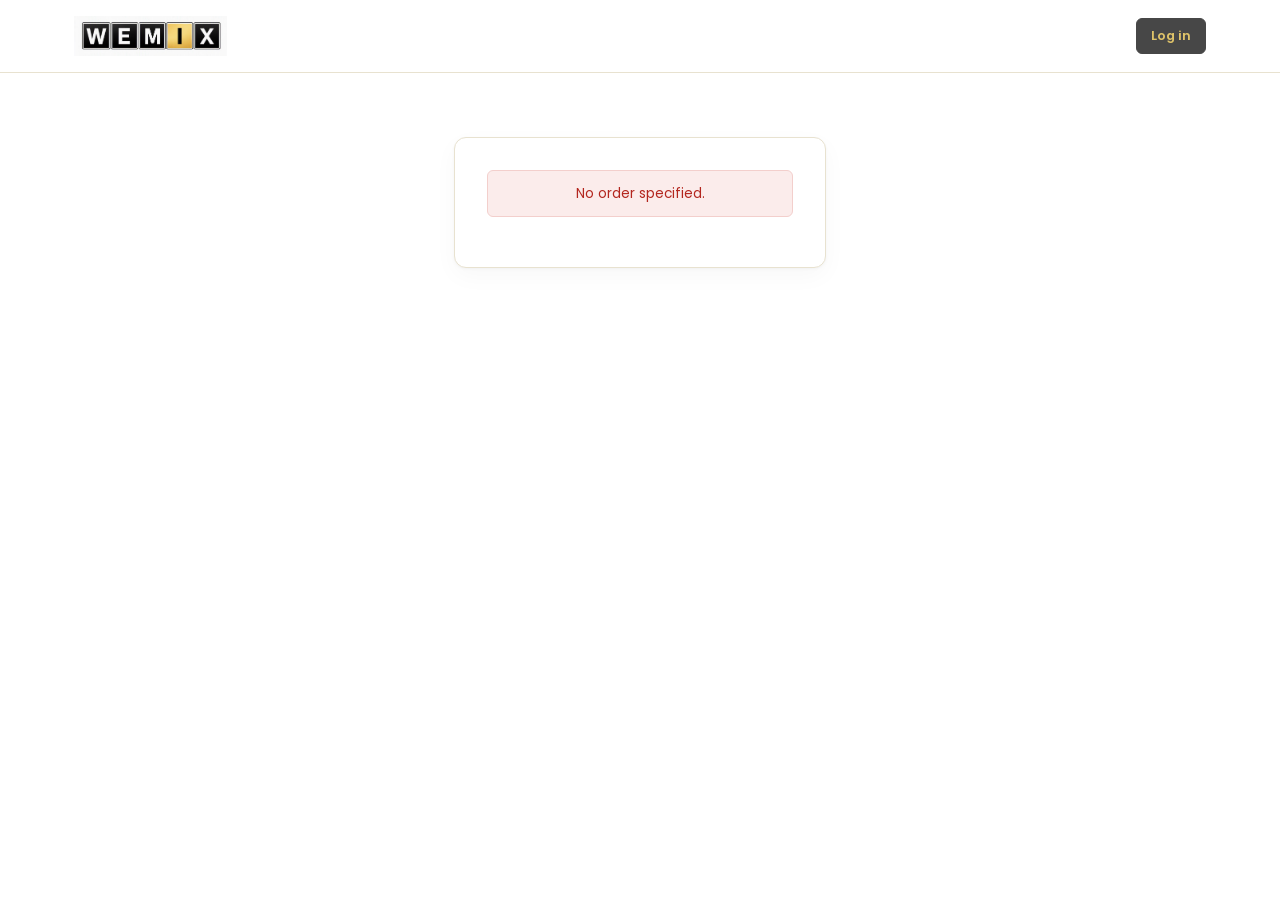
==== frontend/checkout.html @ 7eb9844d "06-09-2026" ====
<!DOCTYPE html>
<html lang="en">
<head>
<meta charset="UTF-8">
<meta name="viewport" content="width=device-width, initial-scale=1.0">
<title>Checkout — Habari Platform</title>
<link rel="preconnect" href="https://fonts.googleapis.com">
<link href="https://fonts.googleapis.com/css2?family=Poppins:wght@400;500;600;700&display=swap" rel="stylesheet">
<link rel="stylesheet" href="css/style.css">
</head>
<body>

<div id="topnav-root"></div>

<div class="auth-shell">
  <div class="card form-card" style="text-align:center;">
    <div id="content">
      <span class="spinner" style="width:28px;height:28px;"></span>
      <h2>Waiting for payment confirmation&hellip;</h2>
      <p class="text-muted">Complete the payment on your phone (mobile money PIN prompt) or the payment gateway page. This will update automatically once confirmed.</p>
    </div>
  </div>
</div>

<script src="js/api.js"></script>
<script src="js/nav.js"></script>
<script>
const orderId = new URLSearchParams(window.location.search).get('order');
const content = document.getElementById('content');
let pollCount = 0;
let pollTimer = null;

function showResult(status) {
  clearInterval(pollTimer);
  if (status === 'paid') {
    content.innerHTML = `
      <h2 style="color:var(--color-success);">Payment confirmed</h2>
      <p class="text-muted">The story is now unlocked.</p>
      <a href="dashboard.html" class="btn" style="margin-top:8px;">Go to dashboard</a>
    `;
  } else if (status === 'failed') {
    content.innerHTML = `
      <h2 style="color:var(--color-danger);">Payment failed</h2>
      <p class="text-muted">The payment did not complete. You can try again from the listing page.</p>
      <a href="index.html" class="btn btn-outline" style="margin-top:8px;">Back to marketplace</a>
    `;
  } else {
    content.innerHTML = `
      <h2>Still waiting&hellip;</h2>
      <p class="text-muted">This is taking longer than expected. Check your order status in the dashboard, or contact support if the payment already went through on your phone.</p>
      <a href="dashboard.html" class="btn btn-outline" style="margin-top:8px;">Go to dashboard</a>
    `;
  }
}

async function poll() {
  if (!orderId) {
    content.innerHTML = `<div class="alert alert-error">No order specified.</div>`;
    return;
  }
  pollCount += 1;
  try {
    const data = await apiFetch(`/api/payments/orders/${encodeURIComponent(orderId)}/status/`);
    if (data.status === 'paid' || data.status === 'failed') {
      showResult(data.status);
    } else if (pollCount > 40) {
      showResult('timeout');
    }
  } catch (err) {
    if (err.status === 401) {
      // Session expired/invalid while waiting -- don't spin forever with
      // no explanation. The payment may still have gone through; send
      // them to log back in and check their dashboard rather than
      // leaving them stuck on an endless "waiting" spinner.
      clearInterval(pollTimer);
      content.innerHTML = `
        <h2 style="color:var(--color-danger);">Session expired</h2>
        <p class="text-muted">We couldn't confirm your payment status because you're no longer logged in. If you completed the payment, it should still go through -- log back in and check your dashboard.</p>
        <a href="login.html" class="btn" style="margin-top:8px;">Log in</a>
      `;
      return;
    }
    // keep polling silently on other, transient errors
  }
}

pollTimer = setInterval(poll, 3000);
poll();
</script>
</body>
</html>
---- frontend/css/style.css ----
/* ==========================================================================
   Habari Platform — design tokens
   Brief: pure white bg, black text, gold accent, white cards w/ thin gold
   borders, black buttons w/ gold text (invert on hover), Poppins,
   Bloomberg + Reuters + Forbes + modern SaaS marketplace feel.
   ========================================================================== */

:root {
  --color-bg: #ffffff;
  --color-text: #0a0a0a;
  --color-text-muted: #5c5c5c;
  --color-gold: #d4af37;
  --color-gold-secondary: #c9a227;
  --color-gold-dark: #a67c00;
  --color-black: #0a0a0a;
  --color-border: #e8e2d0;
  --color-card-bg: #ffffff;
  --color-danger: #b3261e;
  --color-success: #1e6b3c;

  --font-display: 'Poppins', sans-serif;
  --font-body: 'Poppins', sans-serif;

  --radius-sm: 6px;
  --radius-md: 12px;
  --radius-lg: 20px;

  --shadow-card: 0 1px 3px rgba(10, 10, 10, 0.04), 0 8px 24px rgba(10, 10, 10, 0.03);
  --shadow-card-hover: 0 4px 10px rgba(10, 10, 10, 0.06), 0 16px 32px rgba(10, 10, 10, 0.06);

  --max-width: 1180px;

  /* Spacing scale -- a consistent 4px base unit, the same convention used
     by Tailwind, Material Design, and most modern systems, so padding/
     margin values across every page stay visually consistent instead of
     each component inventing its own numbers. */
  --space-1: 4px;
  --space-2: 8px;
  --space-3: 12px;
  --space-4: 16px;
  --space-5: 20px;
  --space-6: 24px;
  --space-8: 32px;
  --space-10: 40px;

  /* Minimum comfortable tap target on touch devices (Apple HIG / Material
     Design both recommend ~44px) -- referenced by small buttons and tabs
     inside the mobile breakpoints below. */
  --tap-target-min: 44px;
}

/* ------------------------------------------------------------------------
   BREAKPOINT SCALE

   Named tiers matching the convention used by Tailwind CSS, Bootstrap 5,
   and most current design systems, so the reasoning behind each cutoff is
   the same one any frontend developer already recognizes:

     sm    640px   large phones (landscape), small tablets
     md    768px   tablets (portrait)
     lg    1024px  tablets (landscape), small laptops
     xl    1280px  desktops

   This stylesheet is desktop-first (base rules target the primary/large
   layout; each breakpoint below progressively simplifies for less space),
   applied as `max-width` overrides at each tier boundary rather than the
   mobile-first `min-width` convention -- a legitimate, equally common
   alternative approach, chosen here because it builds on the existing
   desktop-oriented component styles without a full rewrite. The tier
   VALUES still match the standard scale above, so anyone familiar with
   Tailwind/Bootstrap breakpoints will recognize them immediately.
   ------------------------------------------------------------------------ */

* { box-sizing: border-box; }

html, body {
  margin: 0;
  padding: 0;
  overflow-x: hidden;
}

body {
  font-family: var(--font-body);
  background: var(--color-bg);
  color: var(--color-text);
  line-height: 1.55;
  -webkit-font-smoothing: antialiased;
  overflow-wrap: break-word;
  word-break: break-word;
}

a { color: inherit; text-decoration: none; }

h1, h2, h3, h4 {
  font-family: var(--font-display);
  font-weight: 600;
  letter-spacing: -0.01em;
  margin: 0 0 0.5em 0;
}

/* Fluid type scale: sizes interpolate smoothly between a small-screen
   floor and a large-screen ceiling instead of jumping at fixed
   breakpoints -- the same `clamp(min, preferred, max)` approach used by
   Tailwind's typography defaults and the widely-referenced Utopia fluid
   type methodology. Component-specific headings (like .hero h1) can
   still override this with their own clamp() where a bigger range is
   wanted. */
h1 { font-size: clamp(1.5rem, 1.1rem + 2vw, 2.25rem); }
h2 { font-size: clamp(1.25rem, 1rem + 1.2vw, 1.6rem); }
h3 { font-size: clamp(1.1rem, 0.95rem + 0.7vw, 1.3rem); }

.container {
  max-width: var(--max-width);
  margin: 0 auto;
  padding: 0 24px;
}

/* ---------------------------------------------------------------------- */
/* Top navigation                                                         */
/* ---------------------------------------------------------------------- */

.topnav {
  border-bottom: 1px solid var(--color-border);
  background: rgba(255, 255, 255, 0.85);
  backdrop-filter: blur(10px);
  position: sticky;
  top: 0;
  z-index: 50;
}

.topnav-inner {
  display: flex;
  align-items: center;
  justify-content: space-between;
  padding: 16px 24px;
  max-width: var(--max-width);
  margin: 0 auto;
}

.brand {
  display: flex;
  align-items: center;
  gap: 10px;
  font-family: var(--font-display);
  font-weight: 700;
  font-size: 1.25rem;
  letter-spacing: -0.02em;
}

.brand-logo {
  height: 40px;
  max-width: 180px;
  width: auto;
  object-fit: contain;
  display: block;
}

.brand-mark {
  width: 30px;
  height: 30px;
  border-radius: 50%;
  background: var(--color-black);
  display: flex;
  align-items: center;
  justify-content: center;
  color: var(--color-gold);
  font-weight: 700;
  font-size: 0.9rem;
  flex-shrink: 0;
}

.brand-tag {
  color: var(--color-gold-dark);
  font-size: 0.65rem;
  font-weight: 600;
  text-transform: uppercase;
  letter-spacing: 0.14em;
  display: block;
  margin-top: -2px;
}

.nav-links {
  display: flex;
  align-items: center;
  gap: 22px;
  font-size: 0.92rem;
  font-weight: 500;
}

.nav-links a { opacity: 0.75; transition: opacity 0.15s; }
.nav-links a:hover { opacity: 1; }

/* ---------------------------------------------------------------------- */
/* Buttons                                                                */
/* ---------------------------------------------------------------------- */

.btn {
  display: inline-flex;
  align-items: center;
  justify-content: center;
  gap: 8px;
  border: 1px solid var(--color-black);
  background: var(--color-black);
  color: var(--color-gold);
  padding: 11px 22px;
  border-radius: var(--radius-sm);
  font-family: var(--font-display);
  font-weight: 600;
  font-size: 0.88rem;
  cursor: pointer;
  transition: background 0.15s, color 0.15s, transform 0.1s;
}

.btn:hover { background: var(--color-gold); color: var(--color-black); border-color: var(--color-gold); }
.btn:active { transform: translateY(1px); }
.btn:disabled { opacity: 0.45; cursor: not-allowed; }

.btn-outline {
  background: transparent;
  color: var(--color-black);
  border: 1px solid var(--color-black);
}
.btn-outline:hover { background: var(--color-black); color: var(--color-gold); }

.btn-ghost {
  background: transparent;
  border: 1px solid var(--color-border);
  color: var(--color-text);
}
.btn-ghost:hover { border-color: var(--color-gold-dark); color: var(--color-gold-dark); background: transparent; }

.btn-block { width: 100%; }
.btn-sm { padding: 7px 14px; font-size: 0.8rem; }

/* ---------------------------------------------------------------------- */
/* Cards                                                                  */
/* ---------------------------------------------------------------------- */

.card {
  background: var(--color-card-bg);
  border: 1px solid var(--color-border);
  border-radius: var(--radius-md);
  box-shadow: var(--shadow-card);
  transition: box-shadow 0.2s, transform 0.2s, border-color 0.2s;
}

.card:hover { box-shadow: var(--shadow-card-hover); }

.listing-card {
  display: block;
  padding: 0;
  overflow: hidden;
}

.listing-card:hover { border-color: var(--color-gold); transform: translateY(-2px); }

.listing-card-media {
  height: 150px;
  background: linear-gradient(135deg, #f7f4ea, #efe9d6);
  display: flex;
  align-items: center;
  justify-content: center;
  color: var(--color-gold-dark);
  font-size: 0.75rem;
  font-weight: 600;
  letter-spacing: 0.08em;
  text-transform: uppercase;
  overflow: hidden;
}

.listing-card-media img { width: 100%; height: 100%; object-fit: cover; }

.listing-card-body { padding: 18px 18px 16px; }

.listing-eyebrow {
  font-size: 0.68rem;
  font-weight: 700;
  letter-spacing: 0.1em;
  text-transform: uppercase;
  color: var(--color-gold-dark);
  margin-bottom: 8px;
}

.listing-title {
  font-size: 1.02rem;
  font-weight: 600;
  margin: 0 0 8px 0;
  line-height: 1.35;
}

.listing-desc {
  font-size: 0.85rem;
  color: var(--color-text-muted);
  margin: 0 0 14px 0;
  display: -webkit-box;
  -webkit-line-clamp: 2;
  -webkit-box-orient: vertical;
  overflow: hidden;
}

.listing-meta {
  display: flex;
  align-items: center;
  justify-content: space-between;
  font-size: 0.8rem;
  border-top: 1px solid var(--color-border);
  padding-top: 12px;
}

.listing-price { font-weight: 700; font-family: var(--font-display); }

/* ---------------------------------------------------------------------- */
/* Ticker (signature element)                                             */
/* ---------------------------------------------------------------------- */

.ticker {
  background: var(--color-black);
  color: var(--color-gold);
  overflow: hidden;
  white-space: nowrap;
  padding: 9px 0;
  font-size: 0.8rem;
  font-weight: 500;
  letter-spacing: 0.02em;
}

.ticker-track {
  display: inline-block;
  padding-left: 100%;
  animation: ticker-scroll 40s linear infinite;
}

.ticker-track span {
  margin-right: 48px;
}

.ticker-track span::before {
  content: '\25CF';
  color: var(--color-gold-dark);
  margin-right: 10px;
  font-size: 0.55rem;
  vertical-align: middle;
}

@keyframes ticker-scroll {
  0% { transform: translateX(0); }
  100% { transform: translateX(-100%); }
}

@media (prefers-reduced-motion: reduce) {
  .ticker-track { animation: none; }
}

/* ---------------------------------------------------------------------- */
/* Hero                                                                   */
/* ---------------------------------------------------------------------- */

.hero {
  padding: 56px 0 40px;
  border-bottom: 1px solid var(--color-border);
}

.hero h1 {
  font-size: clamp(1.9rem, 4vw, 2.7rem);
  max-width: 720px;
}

.hero p {
  color: var(--color-text-muted);
  max-width: 560px;
  font-size: 1.02rem;
}

.hero-badge {
  display: inline-block;
  border: 1px solid var(--color-gold);
  color: var(--color-gold-dark);
  font-size: 0.72rem;
  font-weight: 700;
  letter-spacing: 0.1em;
  text-transform: uppercase;
  padding: 5px 12px;
  border-radius: 999px;
  margin-bottom: 18px;
}

/* ---------------------------------------------------------------------- */
/* Grids / layout                                                         */
/* ---------------------------------------------------------------------- */

.section { padding: 40px 0; }

.grid {
  display: grid;
  grid-template-columns: repeat(auto-fill, minmax(280px, 1fr));
  gap: 20px;
}

.filters-bar {
  display: flex;
  flex-wrap: wrap;
  gap: 10px;
  align-items: center;
  margin-bottom: 24px;
}

.filters-bar input,
.filters-bar select {
  font-family: var(--font-body);
  border: 1px solid var(--color-border);
  border-radius: var(--radius-sm);
  padding: 10px 14px;
  font-size: 0.88rem;
  background: #fff;
}

.filters-bar input:focus,
.filters-bar select:focus {
  outline: none;
  border-color: var(--color-gold);
}

.filters-bar input[type="text"] { flex: 1; min-width: 200px; }

/* ---------------------------------------------------------------------- */
/* Forms                                                                  */
/* ---------------------------------------------------------------------- */

.auth-shell {
  max-width: 420px;
  margin: 64px auto;
  padding: 0 24px;
}

.form-card { padding: 32px; }

.form-group { margin-bottom: 18px; }

.form-group label {
  display: block;
  font-size: 0.82rem;
  font-weight: 600;
  margin-bottom: 6px;
}

.form-group input,
.form-group select,
.form-group textarea {
  width: 100%;
  font-family: var(--font-body);
  border: 1px solid var(--color-border);
  border-radius: var(--radius-sm);
  padding: 11px 13px;
  font-size: 0.92rem;
  background: #fff;
  color: var(--color-text);
}

.form-group input:focus,
.form-group select:focus,
.form-group textarea:focus {
  outline: none;
  border-color: var(--color-gold);
}

.form-group textarea { resize: vertical; min-height: 90px; }

.form-hint { font-size: 0.78rem; color: var(--color-text-muted); margin-top: 6px; }
.form-error { font-size: 0.8rem; color: var(--color-danger); margin-top: 6px; }

.field-row { display: flex; gap: 14px; flex-wrap: wrap; }
.field-row > .form-group { flex: 1; min-width: 220px; }

/* ---------------------------------------------------------------------- */
/* Alerts / status pills                                                  */
/* ---------------------------------------------------------------------- */

.alert {
  border-radius: var(--radius-sm);
  padding: 12px 16px;
  font-size: 0.85rem;
  margin-bottom: 18px;
  border: 1px solid transparent;
}

.alert-error { background: #fbeceb; color: var(--color-danger); border-color: #f3cfcc; }
.alert-success { background: #eaf5ee; color: var(--color-success); border-color: #cdeadb; }
.alert-info { background: #fdf8ec; color: var(--color-gold-dark); border-color: #f2e3ba; }

.pill {
  display: inline-block;
  padding: 3px 10px;
  border-radius: 999px;
  font-size: 0.68rem;
  font-weight: 700;
  letter-spacing: 0.04em;
  text-transform: uppercase;
}

.pill-verified { background: #eaf5ee; color: var(--color-success); }
.pill-pending { background: #fdf8ec; color: var(--color-gold-dark); }
.pill-rejected { background: #fbeceb; color: var(--color-danger); }

.rating-summary { color: var(--color-gold-dark); font-size: 0.95rem; }
.rating-summary strong { color: var(--color-text); }

/* ---------------------------------------------------------------------- */
/* Notification bell                                                      */
/* ---------------------------------------------------------------------- */

.notif-bell-wrap { position: relative; display: inline-block; }

.notif-bell-btn {
  background: none;
  border: none;
  font-size: 1.15rem;
  cursor: pointer;
  position: relative;
  padding: 4px 6px;
  line-height: 1;
}

.notif-badge {
  position: absolute;
  top: -2px;
  right: -2px;
  background: var(--color-gold);
  color: var(--color-black);
  border-radius: 999px;
  font-size: 0.62rem;
  font-weight: 700;
  padding: 1px 5px;
  min-width: 15px;
  text-align: center;
}

.notif-dropdown {
  position: absolute;
  right: 0;
  top: calc(100% + 10px);
  width: 320px;
  max-height: 420px;
  overflow-y: auto;
  background: #fff;
  border: 1px solid var(--color-border);
  border-radius: var(--radius-md);
  box-shadow: var(--shadow-card-hover);
  z-index: 60;
}

.notif-dropdown-header {
  display: flex;
  align-items: center;
  justify-content: space-between;
  padding: 12px 14px;
  border-bottom: 1px solid var(--color-border);
  font-size: 0.85rem;
}

.notif-dropdown-header a {
  color: var(--color-gold-dark);
  font-size: 0.78rem;
  font-weight: 600;
}

.notif-item {
  padding: 12px 14px;
  border-bottom: 1px solid var(--color-border);
  cursor: pointer;
  transition: background 0.12s;
}

.notif-item:hover { background: #faf8f2; }
.notif-item:last-child { border-bottom: none; }

.notif-unread { background: #fdf8ec; }
.notif-unread:hover { background: #fbf1d9; }

.notif-item-title { font-size: 0.85rem; font-weight: 600; margin-bottom: 2px; }
.notif-item-message { font-size: 0.78rem; color: var(--color-text-muted); margin-bottom: 4px; }
.notif-item-time { font-size: 0.7rem; color: var(--color-text-muted); }

/* ---------------------------------------------------------------------- */
/* Icon-based nav (home / dashboard-or-moderation / bell / avatar)        */
/* ---------------------------------------------------------------------- */

.nav-icon-btn {
  display: inline-flex;
  align-items: center;
  gap: 6px;
  background: none;
  border: none;
  color: var(--color-text);
  cursor: pointer;
  padding: 7px 9px;
  border-radius: var(--radius-md);
  transition: background 0.12s;
  text-decoration: none;
  position: relative;
  line-height: 1;
}

.nav-icon-btn:hover { background: #f4f0e4; }

.nav-icon-btn-label {
  font-size: 0.85rem;
  font-weight: 600;
  padding: 7px 12px;
}

.nav-icon-glyph { display: inline-flex; }

.avatar-wrap { position: relative; display: inline-block; }

.avatar-btn {
  width: 34px;
  height: 34px;
  border-radius: 50%;
  background: var(--color-gold);
  color: var(--color-black);
  border: none;
  font-weight: 700;
  font-size: 0.9rem;
  cursor: pointer;
  display: inline-flex;
  align-items: center;
  justify-content: center;
  transition: filter 0.12s;
  overflow: hidden;
  padding: 0;
}

.avatar-btn img, .avatar-circle-lg img {
  width: 100%;
  height: 100%;
  object-fit: cover;
  border-radius: 50%;
}

.avatar-btn:hover { filter: brightness(0.94); }

.avatar-dropdown {
  position: absolute;
  right: 0;
  top: calc(100% + 10px);
  width: 280px;
  background: #fff;
  border: 1px solid var(--color-border);
  border-radius: var(--radius-md);
  box-shadow: var(--shadow-card-hover);
  z-index: 60;
  overflow: hidden;
}

.avatar-dropdown-header {
  display: flex;
  align-items: center;
  gap: 12px;
  padding: 16px;
  border-bottom: 1px solid var(--color-border);
  background: #faf8f2;
}

.avatar-circle-lg {
  width: 42px;
  height: 42px;
  min-width: 42px;
  border-radius: 50%;
  background: var(--color-gold);
  color: var(--color-black);
  font-weight: 700;
  font-size: 1.05rem;
  display: flex;
  align-items: center;
  justify-content: center;
  overflow: hidden;
}

.avatar-name { font-weight: 700; font-size: 0.88rem; }
.avatar-email { font-size: 0.75rem; color: var(--color-text-muted); word-break: break-all; }

.avatar-dropdown-body { padding: 8px; }

.avatar-menu-item {
  display: flex;
  align-items: center;
  gap: 10px;
  width: 100%;
  background: none;
  border: none;
  text-align: left;
  padding: 10px 10px;
  border-radius: 6px;
  font-size: 0.85rem;
  font-weight: 600;
  color: var(--color-text);
  cursor: pointer;
  transition: background 0.12s;
}

.avatar-menu-item:hover { background: #faf8f2; }
.avatar-menu-item-danger { color: var(--color-danger); }
.avatar-menu-item-danger:hover { background: #fbecec; }

.avatar-password-form {
  padding: 6px 10px 10px 10px;
  display: flex;
  flex-direction: column;
  gap: 8px;
}

.avatar-password-form input {
  padding: 8px 10px;
  border: 1px solid var(--color-border);
  border-radius: 6px;
  font-size: 0.82rem;
}
.pill-draft { background: #f2f2f2; color: var(--color-text-muted); }

/* ---------------------------------------------------------------------- */
/* Dashboard                                                              */
/* ---------------------------------------------------------------------- */

.dash-grid {
  display: grid;
  grid-template-columns: 260px 1fr;
  gap: 32px;
  min-width: 0;
}

.dash-grid > * { min-width: 0; } /* prevents a grid item's intrinsic content width from forcing the track wider than the viewport */
.dash-sidebar .card { padding: 22px; margin-bottom: 16px; }

.wallet-balance {
  font-family: var(--font-display);
  font-size: 1.9rem;
  font-weight: 700;
  color: var(--color-black);
}

.wallet-currency { font-size: 0.9rem; color: var(--color-text-muted); font-weight: 500; }

.dash-tabs {
  display: flex;
  gap: 4px;
  border-bottom: 1px solid var(--color-border);
  margin-bottom: 24px;
  overflow-x: auto;
  -webkit-overflow-scrolling: touch;
  scrollbar-width: thin;
}

.dash-tab {
  padding: 10px 18px;
  font-size: 0.88rem;
  font-weight: 600;
  color: var(--color-text-muted);
  border-bottom: 2px solid transparent;
  cursor: pointer;
  white-space: nowrap;
  flex-shrink: 0;
}

.dash-tab.active { color: var(--color-black); border-color: var(--color-gold); }

.sub-tabs {
  display: flex;
  gap: 8px;
  margin-bottom: 18px;
  flex-wrap: wrap;
}

.sub-tab {
  padding: 6px 14px;
  font-size: 0.8rem;
  font-weight: 600;
  color: var(--color-text-muted);
  background: #f4f0e4;
  border: 1px solid transparent;
  border-radius: 999px;
  cursor: pointer;
}

.sub-tab.active {
  color: var(--color-black);
  background: var(--color-gold);
}

.table-row {
  display: grid;
  grid-template-columns: 1fr auto auto auto;
  gap: 16px;
  align-items: center;
  padding: 14px 0;
  border-bottom: 1px solid var(--color-border);
  font-size: 0.88rem;
}

.table-row:last-child { border-bottom: none; }

.empty-state {
  text-align: center;
  padding: 60px 20px;
  color: var(--color-text-muted);
}

.empty-state h3 { color: var(--color-text); }

/* ---------------------------------------------------------------------- */
/* Listing detail                                                         */
/* ---------------------------------------------------------------------- */

.detail-grid {
  display: grid;
  grid-template-columns: 1fr 320px;
  gap: 36px;
  align-items: start;
  min-width: 0;
}

.detail-grid > * { min-width: 0; }

.detail-media {
  height: 340px;
  border-radius: var(--radius-md);
  overflow: hidden;
  margin-bottom: 24px;
  background: linear-gradient(135deg, #f7f4ea, #efe9d6);
}

.detail-media img { width: 100%; height: 100%; object-fit: cover; }

.paywall {
  border: 1px dashed var(--color-gold);
  border-radius: var(--radius-md);
  padding: 28px 24px;
  text-align: center;
  background: #fffdf7;
}

.paywall p { color: var(--color-text-muted); font-size: 0.88rem; }

.buy-box { padding: 24px; position: sticky; top: 90px; }
.buy-price { font-family: var(--font-display); font-size: 1.7rem; font-weight: 700; margin-bottom: 4px; }
.buy-box .form-group { margin-bottom: 14px; }

/* ---------------------------------------------------------------------- */
/* Footer                                                                 */
/* ---------------------------------------------------------------------- */

footer {
  border-top: 1px solid var(--color-border);
  padding: 32px 0;
  margin-top: 60px;
  color: var(--color-text-muted);
  font-size: 0.82rem;
}

/* ---------------------------------------------------------------------- */
/* Utility                                                                */
/* ---------------------------------------------------------------------- */

.spinner {
  width: 16px; height: 16px;
  border: 2px solid rgba(212, 175, 55, 0.35);
  border-top-color: var(--color-gold);
  border-radius: 50%;
  animation: spin 0.7s linear infinite;
  display: inline-block;
}

@keyframes spin { to { transform: rotate(360deg); } }

.text-muted { color: var(--color-text-muted); }
.mt-0 { margin-top: 0; }
.flex-between { display: flex; align-items: center; justify-content: space-between; }
.hidden { display: none !important; }

/* ---------------------------------------------------------------------- */
/* Responsive                                                             */
/* ---------------------------------------------------------------------- */

/* ---------------------------------------------------------------------- */
/* Responsive breakpoints (see BREAKPOINT SCALE comment near :root)       */
/* ---------------------------------------------------------------------- */

/* ===== lg tier and below (<=1024px): laptops/tablets landscape =====
   First simplification: two-column page layouts (listing detail's body+
   buy-box, dashboard's sidebar+content) go single-column. Nothing here
   changes spacing/type yet -- at this size there's still plenty of room,
   the only problem is fixed-width side-by-side columns getting cramped. */
@media (max-width: 1024px) {
  .detail-grid { grid-template-columns: 1fr; }
  .dash-grid { grid-template-columns: 1fr; }
  .buy-box { position: static; }
}

/* ===== md tier and below (<=768px): tablets portrait =====
   Nav starts tightening (smaller gaps, tagline hidden) and any ad-hoc
   inline two-column grids (the user-management modal's action buttons)
   collapse to one column so touch targets stay full-width and easy to
   tap rather than squeezed to half-width. */
@media (max-width: 768px) {
  .topnav-inner { padding: var(--space-3) var(--space-4); }
  .nav-links { gap: var(--space-2); }
  .brand-tag { display: none; }

  .modal-body > div[style*="grid-template-columns:1fr 1fr"],
  .modal-body > div[style*="grid-template-columns: 1fr 1fr"] {
    grid-template-columns: 1fr !important;
  }

  .user-cards-grid { grid-template-columns: repeat(auto-fill, minmax(240px, 1fr)); }
}

/* ===== sm tier and below (<=640px): phones =====
   The real regrouping tier. Multi-column forms/rows stack to single
   column, list rows become label-first "cards" instead of a grid that
   no longer has room for its columns, dialogs go edge-to-edge, and every
   interactive control grows to at least --tap-target-min for comfortable
   thumb use (Apple HIG / Material Design's ~44px recommendation). */
@media (max-width: 640px) {
  .container { padding: 0 var(--space-4); }

  /* Content rows (withdrawals, refunds, sales, audit log, ...): the
     first column is always the "identifying" value (title/username/
     amount) in every render function across the app, so it stays bold
     and full-width up top; the remaining columns wrap into a smaller
     muted meta line underneath instead of each getting its own row with
     no label -- the common "card list" pattern most systems fall back
     to once a data table no longer fits. */
  .table-row {
    display: block;
    padding: var(--space-3) 0;
  }
  .table-row > span {
    display: inline;
  }
  .table-row > span:first-child {
    display: block;
    font-weight: 600;
    margin-bottom: var(--space-1);
  }
  .table-row > span:not(:first-child) {
    font-size: 0.8rem;
    color: var(--color-text-muted);
  }
  .table-row > span:not(:first-child):not(:last-child)::after {
    content: '·';
    margin: 0 6px;
  }

  .field-row { flex-direction: column; gap: var(--space-3); }
  .field-row > .form-group { min-width: 0; }

  .modal-overlay { padding: 0; align-items: stretch; }
  .modal-dialog { max-width: 100%; max-height: 100vh; border-radius: 0; }

  .user-cards-grid { grid-template-columns: 1fr; }

  .dash-tabs { gap: 0; }
  .dash-tab {
    padding: var(--space-3) var(--space-3);
    font-size: 0.82rem;
    min-height: var(--tap-target-min);
    display: flex;
    align-items: center;
  }

  .sub-tab { min-height: 38px; display: inline-flex; align-items: center; }

  .avatar-dropdown, .notif-dropdown { width: calc(100vw - 32px); right: -8px; }

  /* Touch targets: bump the compact button/pill variants back up to a
     comfortable tap size on touch screens -- desktop keeps the denser
     spacing since a mouse pointer doesn't need it. */
  .btn-sm { min-height: 38px; padding: var(--space-2) var(--space-4); }
  .btn { min-height: var(--tap-target-min); }
  .nav-icon-btn { min-width: 40px; min-height: 40px; }
  .avatar-btn { width: 40px; height: 40px; }

  /* Any explicit multi-column inline grid (settings integration-status
     cards, stat grids, etc.) collapses to a single column -- covers
     grids built with an inline style attribute rather than a class,
     which several dashboard sections use for one-off layouts. */
  [style*="grid-template-columns:repeat(auto-fit"],
  [style*="grid-template-columns: repeat(auto-fit"] {
    grid-template-columns: 1fr !important;
  }

  .flex-between {
    flex-wrap: wrap;
    gap: var(--space-3);
  }
}

/* ===== Extra-small phones (<=380px) =====
   Only container padding and the brand mark shrink further here --
   type is already handled by the fluid clamp() scale, so nothing jumps. */
@media (max-width: 380px) {
  .container { padding: 0 var(--space-3); }
  .brand-mark, .brand-logo { max-height: 32px; }
}

/* ===== Print / very large desktops =====
   Cap prose/card content from stretching uncomfortably wide on very
   large monitors even though .container already has a max-width -- this
   only matters for a handful of full-bleed elements (e.g. the ticker)
   that intentionally ignore .container. */
@media (min-width: 1536px) {
  .ticker-track { font-size: 0.85rem; }
}

/* ---------------------------------------------------------------------- */
/* Modal dialog                                                           */
/* ---------------------------------------------------------------------- */

.modal-overlay {
  position: fixed;
  inset: 0;
  background: rgba(20, 18, 10, 0.55);
  display: flex;
  align-items: flex-start;
  justify-content: center;
  padding: 40px 16px;
  z-index: 200;
  overflow-y: auto;
}

.modal-overlay.hidden { display: none; }

.modal-dialog {
  background: #fff;
  border-radius: var(--radius-lg, 12px);
  width: 100%;
  max-width: 640px;
  box-shadow: 0 20px 60px rgba(0, 0, 0, 0.3);
  max-height: calc(100vh - 80px);
  display: flex;
  flex-direction: column;
}

.modal-header {
  display: flex;
  align-items: flex-start;
  justify-content: space-between;
  padding: 18px 22px;
  border-bottom: 1px solid var(--color-border);
  flex-shrink: 0;
}

.modal-close-btn {
  background: none;
  border: none;
  font-size: 1.3rem;
  line-height: 1;
  cursor: pointer;
  color: var(--color-text-muted);
  padding: 4px;
}

.modal-close-btn:hover { color: var(--color-black); }

.modal-body {
  padding: 22px;
  overflow-y: auto;
}

/* ---------------------------------------------------------------------- */
/* User management cards                                                  */
/* ---------------------------------------------------------------------- */

.user-cards-grid {
  display: grid;
  grid-template-columns: repeat(auto-fill, minmax(280px, 1fr));
  gap: 14px;
}

.user-card {
  background: #fff;
  border: 1px solid var(--color-border);
  border-radius: var(--radius-md);
  padding: 16px;
  cursor: pointer;
  transition: box-shadow 0.15s, border-color 0.15s;
  display: flex;
  gap: 12px;
  align-items: flex-start;
}

.user-card:hover {
  box-shadow: 0 4px 14px rgba(0, 0, 0, 0.08);
  border-color: var(--color-gold);
}

.user-card-avatar {
  width: 44px;
  height: 44px;
  min-width: 44px;
  border-radius: 50%;
  background: var(--color-gold);
  color: var(--color-black);
  font-weight: 700;
  font-size: 1.1rem;
  display: flex;
  align-items: center;
  justify-content: center;
  overflow: hidden;
}

.user-card-avatar img { width: 100%; height: 100%; object-fit: cover; }

.user-card-body { flex: 1; min-width: 0; }

.user-card-name {
  font-weight: 700;
  font-size: 0.92rem;
  white-space: nowrap;
  overflow: hidden;
  text-overflow: ellipsis;
}

.user-card-email {
  color: var(--color-text-muted);
  font-size: 0.78rem;
  white-space: nowrap;
  overflow: hidden;
  text-overflow: ellipsis;
  margin: 2px 0 8px 0;
}

.user-card-tags { display: flex; gap: 6px; flex-wrap: wrap; align-items: center; }

.user-card-trust {
  font-size: 0.72rem;
  color: var(--color-text-muted);
  margin-top: 8px;
}
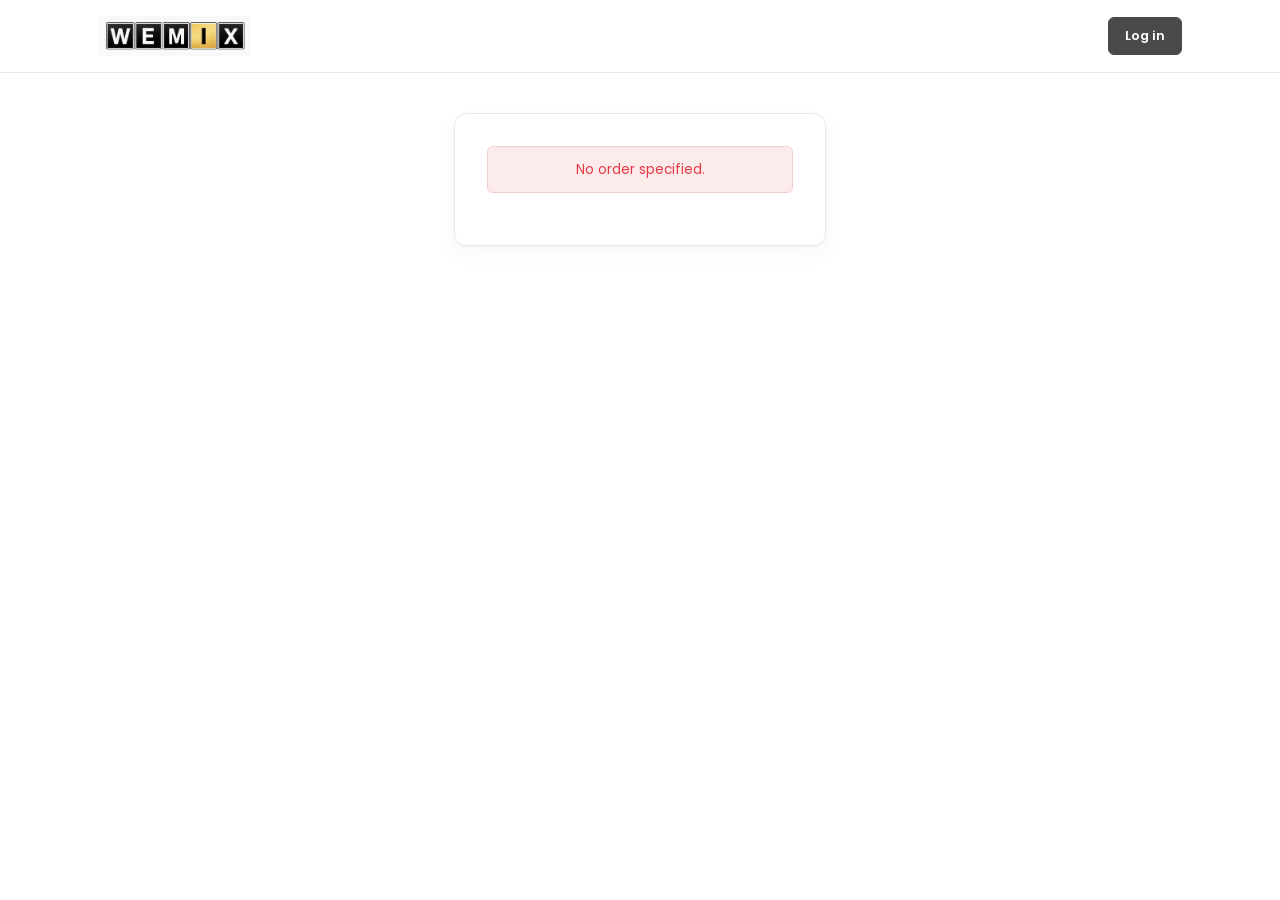
==== commit 14ef6ba1: "23-09-2026" ====
--- a/frontend/checkout.html
+++ b/frontend/checkout.html
@@ -7,20 +7,30 @@
 <link rel="preconnect" href="https://fonts.googleapis.com">
 <link href="https://fonts.googleapis.com/css2?family=Poppins:wght@400;500;600;700&display=swap" rel="stylesheet">
 <link rel="stylesheet" href="css/style.css">
+<style>
+  .checkout-progress { display: flex; align-items: center; justify-content: center; gap: var(--space-2); margin-bottom: var(--space-6); }
+  .checkout-progress-step { width: 34px; height: 4px; border-radius: 2px; background: var(--color-border); transition: background 0.2s; }
+  .checkout-progress-step.done { background: var(--color-success); }
+  .checkout-progress-step.active { background: var(--color-gold); }
+  .checkout-summary { text-align: left; background: #faf9f4; border: 1px solid var(--color-border); border-radius: var(--radius-sm); padding: var(--space-4) var(--space-4); margin: var(--space-4) 0; font-size: 0.85rem; }
+  .checkout-summary-row { display: flex; justify-content: space-between; align-items: flex-start; gap: var(--space-3); padding: var(--space-1) 0; }
+  .checkout-summary-row.total { border-top: 1px solid var(--color-border); margin-top: var(--space-2); padding-top: var(--space-2); font-weight: 700; }
+  .checkout-summary-label { color: var(--color-text-muted); flex-shrink: 0; white-space: nowrap; }
+  .checkout-summary-row > span:last-child { text-align: right; }
+</style>
 </head>
 <body>
 
 <div id="topnav-root"></div>
 
-<div class="auth-shell">
+<main class="auth-shell">
   <div class="card form-card" style="text-align:center;">
     <div id="content">
       <span class="spinner" style="width:28px;height:28px;"></span>
-      <h2>Waiting for payment confirmation&hellip;</h2>
-      <p class="text-muted">Complete the payment on your phone (mobile money PIN prompt) or the payment gateway page. This will update automatically once confirmed.</p>
+      <h2>Loading order&hellip;</h2>
     </div>
   </div>
-</div>
+</main>
 
 <script src="js/api.js"></script>
 <script src="js/nav.js"></script>
@@ -29,27 +39,116 @@
 const content = document.getElementById('content');
 let pollCount = 0;
 let pollTimer = null;
+let order = null;
 
-function showResult(status) {
+function progressHtml(step) {
+  // step: 1 = waiting, 2 = confirmed/failed/cancelled (terminal)
+  return `
+    <div class="checkout-progress">
+      <div class="checkout-progress-step done"></div>
+      <div class="checkout-progress-step ${step >= 1 ? 'active' : ''} ${step > 1 ? 'done' : ''}"></div>
+      <div class="checkout-progress-step ${step > 1 ? 'done' : ''}"></div>
+    </div>
+  `;
+}
+
+function summaryHtml() {
+  if (!order) return '';
+  const txn = (order.transactions || [])[0];
+  return `
+    <div class="checkout-summary">
+      <div class="checkout-summary-row"><span class="checkout-summary-label">Story</span><span>${escapeHtml(order.listing_title)}</span></div>
+      <div class="checkout-summary-row"><span class="checkout-summary-label">Seller</span><span>${escapeHtml(order.seller_username || '—')}</span></div>
+      <div class="checkout-summary-row"><span class="checkout-summary-label">Payment method</span><span>${escapeHtml((order.payment_provider || '—').replace('_', ' '))}</span></div>
+      ${txn ? `<div class="checkout-summary-row"><span class="checkout-summary-label">Reference</span><span style="font-family:monospace; font-size:0.8rem;">${escapeHtml(txn.reference)}</span></div>` : ''}
+      <div class="checkout-summary-row total"><span>Total</span><span>${money(order.amount, order.currency)}</span></div>
+    </div>
+  `;
+}
+
+function backToListingBtn(label) {
+  if (!order?.listing_slug) return '';
+  return `<a href="listing.html?slug=${encodeURIComponent(order.listing_slug)}" class="btn btn-outline" style="margin-top: var(--space-2);">${label}</a>`;
+}
+
+async function cancelOrder(btn) {
+  if (!confirm('Cancel this payment? You can always start a new purchase from the listing page.')) return;
+  btn.disabled = true;
+  btn.innerHTML = '<span class="spinner"></span> Cancelling&hellip;';
+  try {
+    await apiFetch(`/api/payments/orders/${encodeURIComponent(orderId)}/cancel/`, { method: 'POST' });
+    clearInterval(pollTimer);
+    showResult('cancelled');
+  } catch (err) {
+    alert(formatApiError(err));
+    btn.disabled = false;
+    btn.textContent = 'Cancel payment';
+  }
+}
+
+function showResult(orderStatus) {
   clearInterval(pollTimer);
-  if (status === 'paid') {
+  if (orderStatus === 'paid') {
     content.innerHTML = `
+      ${progressHtml(2)}
       <h2 style="color:var(--color-success);">Payment confirmed</h2>
       <p class="text-muted">The story is now unlocked.</p>
-      <a href="dashboard.html" class="btn" style="margin-top:8px;">Go to dashboard</a>
+      ${summaryHtml()}
+      <a href="dashboard.html" class="btn" style="margin-top: var(--space-2);">Go to dashboard</a>
     `;
-  } else if (status === 'failed') {
+  } else if (orderStatus === 'failed') {
     content.innerHTML = `
+      ${progressHtml(2)}
       <h2 style="color:var(--color-danger);">Payment failed</h2>
-      <p class="text-muted">The payment did not complete. You can try again from the listing page.</p>
-      <a href="index.html" class="btn btn-outline" style="margin-top:8px;">Back to marketplace</a>
+      <p class="text-muted">The payment did not complete.</p>
+      ${summaryHtml()}
+      <div style="display:flex; gap: var(--space-2); justify-content:center; flex-wrap:wrap; margin-top: var(--space-2);">
+        ${backToListingBtn('Retry payment')}
+        <a href="index.html" class="btn btn-ghost">Back to marketplace</a>
+      </div>
+    `;
+  } else if (orderStatus === 'cancelled') {
+    content.innerHTML = `
+      ${progressHtml(2)}
+      <h2>Payment cancelled</h2>
+      <p class="text-muted">No charge was made. You can start a new purchase any time.</p>
+      ${summaryHtml()}
+      <div style="display:flex; gap: var(--space-2); justify-content:center; flex-wrap:wrap; margin-top: var(--space-2);">
+        ${backToListingBtn('Try again')}
+        <a href="index.html" class="btn btn-ghost">Back to marketplace</a>
+      </div>
     `;
   } else {
     content.innerHTML = `
+      ${progressHtml(1)}
       <h2>Still waiting&hellip;</h2>
       <p class="text-muted">This is taking longer than expected. Check your order status in the dashboard, or contact support if the payment already went through on your phone.</p>
-      <a href="dashboard.html" class="btn btn-outline" style="margin-top:8px;">Go to dashboard</a>
+      ${summaryHtml()}
+      <div style="display:flex; gap: var(--space-2); justify-content:center; flex-wrap:wrap; margin-top: var(--space-2);">
+        <a href="dashboard.html" class="btn btn-outline">Go to dashboard</a>
+        ${backToListingBtn('Back to listing')}
+      </div>
     `;
+  }
+}
+
+function renderWaiting() {
+  content.innerHTML = `
+    ${progressHtml(1)}
+    <span class="spinner" style="width:28px;height:28px;"></span>
+    <h2>Waiting for payment confirmation&hellip;</h2>
+    <p class="text-muted">Complete the payment on your phone (mobile money PIN prompt) or the payment gateway page. This will update automatically once confirmed.</p>
+    ${summaryHtml()}
+    <button class="btn btn-outline btn-sm" id="cancel-btn" style="margin-top: var(--space-2);">Cancel payment</button>
+  `;
+  document.getElementById('cancel-btn').addEventListener('click', (e) => cancelOrder(e.currentTarget));
+}
+
+async function loadOrderDetail() {
+  try {
+    order = await apiFetch(`/api/payments/orders/${encodeURIComponent(orderId)}/`);
+  } catch (err) {
+    order = null; // summary is supplementary -- polling still proceeds without it
   }
 }
 
@@ -61,7 +160,7 @@
   pollCount += 1;
   try {
     const data = await apiFetch(`/api/payments/orders/${encodeURIComponent(orderId)}/status/`);
-    if (data.status === 'paid' || data.status === 'failed') {
+    if (data.status === 'paid' || data.status === 'failed' || data.status === 'cancelled') {
       showResult(data.status);
     } else if (pollCount > 40) {
       showResult('timeout');
@@ -76,7 +175,7 @@
       content.innerHTML = `
         <h2 style="color:var(--color-danger);">Session expired</h2>
         <p class="text-muted">We couldn't confirm your payment status because you're no longer logged in. If you completed the payment, it should still go through -- log back in and check your dashboard.</p>
-        <a href="login.html" class="btn" style="margin-top:8px;">Log in</a>
+        <a href="login.html" class="btn" style="margin-top: var(--space-2);">Log in</a>
       `;
       return;
     }
@@ -84,8 +183,16 @@
   }
 }
 
-pollTimer = setInterval(poll, 3000);
-poll();
+(async () => {
+  if (!orderId) {
+    content.innerHTML = `<div class="alert alert-error">No order specified.</div>`;
+    return;
+  }
+  await loadOrderDetail();
+  renderWaiting();
+  pollTimer = setInterval(poll, 3000);
+  poll();
+})();
 </script>
 </body>
 </html>
--- a/frontend/css/style.css
+++ b/frontend/css/style.css
@@ -1,21 +1,30 @@
 /* ==========================================================================
-   Habari Platform — design tokens
-   Brief: pure white bg, black text, gold accent, white cards w/ thin gold
-   borders, black buttons w/ gold text (invert on hover), Poppins,
-   Bloomberg + Reuters + Forbes + modern SaaS marketplace feel.
+   WEMIX / Habari Platform — design tokens
+   Black / white / gold editorial identity -- matching the actual wordmark
+   (images/wemix.jpeg: black tiles, white letters, one gold tile) rather
+   than the navy/blue/red palette this file drifted to at one point. One
+   brand across every screen: this file, index.html's scoped homepage
+   styles, and the shared header logo (js/nav.js) all resolve to the same
+   three hues plus white/black neutrals.
+   Custom property NAMES are kept as-is (--color-gold, --color-black, ...)
+   since every component references them by name; only their VALUES and,
+   where a component paired a fill + text color in a way that doesn't
+   hold at the new hues (e.g. a hover fill going light gold needs dark
+   text, not white), the specific text-color rule change.
+   Poppins stays throughout -- it was already index.html's typeface too.
    ========================================================================== */
 
 :root {
   --color-bg: #ffffff;
-  --color-text: #0a0a0a;
-  --color-text-muted: #5c5c5c;
-  --color-gold: #d4af37;
-  --color-gold-secondary: #c9a227;
-  --color-gold-dark: #a67c00;
-  --color-black: #0a0a0a;
-  --color-border: #e8e2d0;
+  --color-text: #14141f;
+  --color-text-muted: #6b7280;
+  --color-gold: #c9a227;           /* primary accent -- deep enough for white text on top */
+  --color-gold-secondary: #e8c468; /* lighter hover/highlight gold -- pair with dark text */
+  --color-gold-dark: #8a6d1f;      /* deep accent for text-on-white (links, eyebrows, focus labels) */
+  --color-black: #0d0d0d;          /* primary dark surface -- near-true black */
+  --color-border: #e7e9f0;
   --color-card-bg: #ffffff;
-  --color-danger: #b3261e;
+  --color-danger: #e63946;         /* semantic error/urgency red -- not part of the brand palette */
   --color-success: #1e6b3c;
 
   --font-display: 'Poppins', sans-serif;
@@ -28,7 +37,18 @@
   --shadow-card: 0 1px 3px rgba(10, 10, 10, 0.04), 0 8px 24px rgba(10, 10, 10, 0.03);
   --shadow-card-hover: 0 4px 10px rgba(10, 10, 10, 0.06), 0 16px 32px rgba(10, 10, 10, 0.06);
 
-  --max-width: 1180px;
+  /* Container width scale -- the single source of truth for page/section
+     max-width everywhere. --container-lg is the site's normal page width
+     (kept as --max-width too, so every pre-existing var(--max-width)
+     reference stays correct); the others exist for the few layouts that
+     have a real reason to run narrower or wider than a standard page. */
+  --container-xs: 480px;
+  --container-sm: 640px;
+  --container-md: 860px;
+  --container-lg: 1180px;
+  --container-xl: 1360px;
+  --container-2xl: 1520px;
+  --max-width: var(--container-lg);
 
   /* Spacing scale -- a consistent 4px base unit, the same convention used
      by Tailwind, Material Design, and most modern systems, so padding/
@@ -40,7 +60,9 @@
   --space-4: 16px;
   --space-5: 20px;
   --space-6: 24px;
+  --space-7: 28px;
   --space-8: 32px;
+  --space-9: 36px;
   --space-10: 40px;
 
   /* Minimum comfortable tap target on touch devices (Apple HIG / Material
@@ -108,12 +130,29 @@
 h1 { font-size: clamp(1.5rem, 1.1rem + 2vw, 2.25rem); }
 h2 { font-size: clamp(1.25rem, 1rem + 1.2vw, 1.6rem); }
 h3 { font-size: clamp(1.1rem, 0.95rem + 0.7vw, 1.3rem); }
-
+h4 { font-size: clamp(1rem, 0.92rem + 0.35vw, 1.1rem); }
+
+/* Body-text hierarchy, so every page reaches for the same four sizes
+   instead of ad-hoc inline font-size values. */
+.text-body-lg { font-size: 1.05rem; line-height: 1.6; }
+.text-body { font-size: 0.92rem; line-height: 1.55; }
+.text-small { font-size: 0.82rem; line-height: 1.5; }
+.text-caption { font-size: 0.72rem; line-height: 1.4; text-transform: uppercase; letter-spacing: 0.06em; }
+
+/* Global page container -- the single source of truth for page width and
+   side padding. padding-inline (a logical property covering left+right
+   regardless of writing direction) steps down through 5 tiers as the
+   viewport narrows, so every page that uses .container gets identical
+   gutters at every breakpoint instead of each page picking its own. */
 .container {
   max-width: var(--max-width);
   margin: 0 auto;
-  padding: 0 24px;
-}
+  padding-inline: 64px; /* wide desktop, >=1440px */
+}
+@media (max-width: 1439px) { .container { padding-inline: 48px; } } /* desktop */
+@media (max-width: 1024px) { .container { padding-inline: 32px; } } /* tablet */
+@media (max-width: 768px)  { .container { padding-inline: 24px; } } /* small tablet */
+@media (max-width: 640px)  { .container { padding-inline: 16px; } } /* mobile */
 
 /* ---------------------------------------------------------------------- */
 /* Top navigation                                                         */
@@ -128,19 +167,20 @@
   z-index: 50;
 }
 
+/* .topnav-inner always also carries .container (see js/nav.js), which
+   supplies max-width/margin/side-padding from the single shared system;
+   this rule only adds the topnav's own vertical padding and flex layout. */
 .topnav-inner {
   display: flex;
   align-items: center;
   justify-content: space-between;
-  padding: 16px 24px;
-  max-width: var(--max-width);
-  margin: 0 auto;
+  padding-block: var(--space-4);
 }
 
 .brand {
   display: flex;
   align-items: center;
-  gap: 10px;
+  gap: var(--space-3);
   font-family: var(--font-display);
   font-weight: 700;
   font-size: 1.25rem;
@@ -182,7 +222,7 @@
 .nav-links {
   display: flex;
   align-items: center;
-  gap: 22px;
+  gap: var(--space-6);
   font-size: 0.92rem;
   font-weight: 500;
 }
@@ -198,29 +238,37 @@
   display: inline-flex;
   align-items: center;
   justify-content: center;
-  gap: 8px;
+  gap: var(--space-2);
   border: 1px solid var(--color-black);
   background: var(--color-black);
-  color: var(--color-gold);
-  padding: 11px 22px;
+  color: #ffffff;
+  padding: var(--space-3) var(--space-6);
   border-radius: var(--radius-sm);
   font-family: var(--font-display);
   font-weight: 600;
   font-size: 0.88rem;
   cursor: pointer;
-  transition: background 0.15s, color 0.15s, transform 0.1s;
-}
-
-.btn:hover { background: var(--color-gold); color: var(--color-black); border-color: var(--color-gold); }
+  transition: background 0.15s, color 0.15s, transform 0.1s, border-color 0.15s;
+}
+
+/* Hover lifts to the lighter gold accent -- text flips to black here
+   since white-on-light-gold doesn't hold the contrast that white-on-
+   black (the default state) does. */
+.btn:hover { background: var(--color-gold-secondary); color: var(--color-black); border-color: var(--color-gold-secondary); }
 .btn:active { transform: translateY(1px); }
 .btn:disabled { opacity: 0.45; cursor: not-allowed; }
+
+/* One focus-visible treatment for every button variant (primary, outline,
+   ghost, danger, success), the same gold ring used on form inputs, so
+   keyboard focus reads consistently across the whole button system. */
+.btn:focus-visible { outline: none; box-shadow: 0 0 0 3px rgba(201, 162, 39, 0.35); }
 
 .btn-outline {
   background: transparent;
   color: var(--color-black);
   border: 1px solid var(--color-black);
 }
-.btn-outline:hover { background: var(--color-black); color: var(--color-gold); }
+.btn-outline:hover { background: var(--color-black); color: #ffffff; }
 
 .btn-ghost {
   background: transparent;
@@ -229,8 +277,16 @@
 }
 .btn-ghost:hover { border-color: var(--color-gold-dark); color: var(--color-gold-dark); background: transparent; }
 
+/* Danger/success carry the same shape/motion as .btn, just a different
+   fill, so a destructive or confirming action never has to reach for an
+   inline style to get the right color. */
+.btn-danger { background: var(--color-danger); border-color: var(--color-danger); color: #ffffff; }
+.btn-danger:hover { background: #c62d39; border-color: #c62d39; color: #ffffff; }
+.btn-success { background: var(--color-success); border-color: var(--color-success); color: #ffffff; }
+.btn-success:hover { background: #164f2c; border-color: #164f2c; color: #ffffff; }
+
 .btn-block { width: 100%; }
-.btn-sm { padding: 7px 14px; font-size: 0.8rem; }
+.btn-sm { padding: var(--space-2) var(--space-4); font-size: 0.8rem; }
 
 /* ---------------------------------------------------------------------- */
 /* Cards                                                                  */
@@ -242,9 +298,19 @@
   border-radius: var(--radius-md);
   box-shadow: var(--shadow-card);
   transition: box-shadow 0.2s, transform 0.2s, border-color 0.2s;
+  /* Default content padding, so a card only needs an inline override when it
+     deliberately wants a different density -- see .card-compact/.card-spacious
+     below -- instead of every card re-declaring its own padding value. */
+  padding: var(--space-5);
 }
 
 .card:hover { box-shadow: var(--shadow-card-hover); }
+
+/* Density modifiers for the two other legitimate card sizes in use
+   (compact list rows; large feature/hero cards). Anything outside this
+   3-step scale is a one-off that should be reconsidered, not a 4th tier. */
+.card-compact { padding: var(--space-4) var(--space-5); }
+.card-spacious { padding: var(--space-8); }
 
 .listing-card {
   display: block;
@@ -270,7 +336,7 @@
 
 .listing-card-media img { width: 100%; height: 100%; object-fit: cover; }
 
-.listing-card-body { padding: 18px 18px 16px; }
+.listing-card-body { padding: var(--space-5) var(--space-5) var(--space-4); }
 
 .listing-eyebrow {
   font-size: 0.68rem;
@@ -278,20 +344,20 @@
   letter-spacing: 0.1em;
   text-transform: uppercase;
   color: var(--color-gold-dark);
-  margin-bottom: 8px;
+  margin-bottom: var(--space-2);
 }
 
 .listing-title {
   font-size: 1.02rem;
   font-weight: 600;
-  margin: 0 0 8px 0;
+  margin: 0 0 var(--space-2) 0;
   line-height: 1.35;
 }
 
 .listing-desc {
   font-size: 0.85rem;
   color: var(--color-text-muted);
-  margin: 0 0 14px 0;
+  margin: 0 0 var(--space-4) 0;
   display: -webkit-box;
   -webkit-line-clamp: 2;
   -webkit-box-orient: vertical;
@@ -304,7 +370,7 @@
   justify-content: space-between;
   font-size: 0.8rem;
   border-top: 1px solid var(--color-border);
-  padding-top: 12px;
+  padding-top: var(--space-3);
 }
 
 .listing-price { font-weight: 700; font-family: var(--font-display); }
@@ -315,10 +381,10 @@
 
 .ticker {
   background: var(--color-black);
-  color: var(--color-gold);
+  color: #ffffff;
   overflow: hidden;
   white-space: nowrap;
-  padding: 9px 0;
+  padding: var(--space-2) 0;
   font-size: 0.8rem;
   font-weight: 500;
   letter-spacing: 0.02em;
@@ -331,13 +397,13 @@
 }
 
 .ticker-track span {
-  margin-right: 48px;
+  margin-right: var(--space-10);
 }
 
 .ticker-track span::before {
   content: '\25CF';
-  color: var(--color-gold-dark);
-  margin-right: 10px;
+  color: var(--color-gold-secondary);
+  margin-right: var(--space-3);
   font-size: 0.55rem;
   vertical-align: middle;
 }
@@ -356,7 +422,7 @@
 /* ---------------------------------------------------------------------- */
 
 .hero {
-  padding: 56px 0 40px;
+  padding: var(--space-10) 0 var(--space-10);
   border-bottom: 1px solid var(--color-border);
 }
 
@@ -379,29 +445,52 @@
   font-weight: 700;
   letter-spacing: 0.1em;
   text-transform: uppercase;
-  padding: 5px 12px;
+  padding: var(--space-1) var(--space-3);
   border-radius: 999px;
-  margin-bottom: 18px;
+  margin-bottom: var(--space-5);
 }
 
 /* ---------------------------------------------------------------------- */
 /* Grids / layout                                                         */
 /* ---------------------------------------------------------------------- */
 
-.section { padding: 40px 0; }
+.section { padding: var(--space-10) 0; }
 
 .grid {
   display: grid;
   grid-template-columns: repeat(auto-fill, minmax(280px, 1fr));
-  gap: 20px;
+  gap: var(--space-5);
+}
+
+/* Unified 12-column grid utility (Bootstrap/Tailwind-style), for any layout
+   that needs explicit column spans rather than auto-fill card wrapping.
+   .grid-12 is the row; .col-span-N sizes a child to N of 12 columns. Every
+   span collapses to full-width below the md tier so nothing needs its own
+   per-page stacking rule. */
+.grid-12 { display: grid; grid-template-columns: repeat(12, 1fr); gap: var(--space-5); }
+.col-span-1  { grid-column: span 1; }
+.col-span-2  { grid-column: span 2; }
+.col-span-3  { grid-column: span 3; }
+.col-span-4  { grid-column: span 4; }
+.col-span-5  { grid-column: span 5; }
+.col-span-6  { grid-column: span 6; }
+.col-span-7  { grid-column: span 7; }
+.col-span-8  { grid-column: span 8; }
+.col-span-9  { grid-column: span 9; }
+.col-span-10 { grid-column: span 10; }
+.col-span-11 { grid-column: span 11; }
+.col-span-12 { grid-column: span 12; }
+@media (max-width: 768px) {
+  .grid-12 { grid-template-columns: 1fr; gap: var(--space-4); }
+  .grid-12 > * { grid-column: 1 / -1; }
 }
 
 .filters-bar {
   display: flex;
   flex-wrap: wrap;
-  gap: 10px;
-  align-items: center;
-  margin-bottom: 24px;
+  gap: var(--space-3);
+  align-items: center;
+  margin-bottom: var(--space-6);
 }
 
 .filters-bar input,
@@ -409,7 +498,7 @@
   font-family: var(--font-body);
   border: 1px solid var(--color-border);
   border-radius: var(--radius-sm);
-  padding: 10px 14px;
+  padding: var(--space-3) var(--space-4);
   font-size: 0.88rem;
   background: #fff;
 }
@@ -418,9 +507,171 @@
 .filters-bar select:focus {
   outline: none;
   border-color: var(--color-gold);
+  box-shadow: 0 0 0 3px rgba(201, 162, 39, 0.25);
 }
 
 .filters-bar input[type="text"] { flex: 1; min-width: 200px; }
+
+/* ---------------------------------------------------------------------- */
+/* Auth pages (login / register) -- deliberately NOT the site-wide topnav.
+   A logged-out visitor on a sign-in screen gets no value from marketplace/
+   dashboard/notification icons that don't apply yet, and the old layout
+   showed the full nav bar just to display a single redundant "Log in"
+   button on the login page itself. Split-screen instead: an editorial
+   brand panel (hidden below 900px) plus a focused, minimal form column
+   with just a wordmark and a way back out -- no header chrome at all.  */
+/* ---------------------------------------------------------------------- */
+
+.auth-page {
+  min-height: 100vh;
+  display: grid;
+  grid-template-columns: minmax(0, 1fr) minmax(0, 1fr);
+}
+
+/* Grid/flex items default to min-width:auto, which refuses to shrink
+   below the content's intrinsic min size -- the same overflow trap
+   .dash-grid > * already guards against elsewhere in this file. Without
+   this, the form column (and everything inside it) forces the whole
+   page wider than the viewport on narrow screens instead of shrinking. */
+.auth-page > * { min-width: 0; }
+.auth-form-center, .auth-form-card { min-width: 0; }
+
+.auth-panel-brand {
+  background: linear-gradient(155deg, var(--color-black) 0%, #1a1a1a 60%, #262626 100%);
+  color: #fff;
+  display: flex;
+  flex-direction: column;
+  justify-content: space-between;
+  padding: var(--space-10);
+  position: relative;
+  overflow: hidden;
+}
+
+/* A quiet dot-grid texture -- decorative only, never competes with the
+   foreground content, and respects prefers-reduced-motion by simply
+   having no motion to begin with. */
+.auth-panel-brand::before {
+  content: '';
+  position: absolute;
+  inset: 0;
+  background-image: radial-gradient(rgba(255, 255, 255, 0.09) 1.5px, transparent 1.5px);
+  background-size: 26px 26px;
+  mask-image: radial-gradient(circle at 30% 20%, black, transparent 70%);
+  pointer-events: none;
+}
+
+.auth-panel-wordmark {
+  position: relative;
+  font-family: var(--font-display);
+  font-weight: 800;
+  font-size: 1.6rem;
+  letter-spacing: -0.02em;
+}
+
+.auth-panel-wordmark span { color: var(--color-gold); }
+
+.auth-panel-content { position: relative; max-width: 420px; }
+
+.auth-panel-eyebrow {
+  display: inline-block;
+  color: var(--color-gold-secondary);
+  font-size: 0.72rem;
+  font-weight: 700;
+  letter-spacing: 0.12em;
+  text-transform: uppercase;
+  margin-bottom: var(--space-4);
+}
+
+.auth-panel-content h1 {
+  font-family: var(--font-display);
+  font-size: clamp(1.7rem, 1.2rem + 1.8vw, 2.3rem);
+  font-weight: 700;
+  line-height: 1.25;
+  margin: 0 0 var(--space-4) 0;
+  color: #fff;
+}
+
+.auth-panel-content p {
+  color: rgba(255, 255, 255, 0.72);
+  font-size: 0.95rem;
+  line-height: 1.6;
+  margin: 0;
+}
+
+.auth-panel-points {
+  position: relative;
+  display: flex;
+  flex-direction: column;
+  gap: var(--space-4);
+  list-style: none;
+  margin: 0;
+  padding: 0;
+}
+
+.auth-panel-points li {
+  display: flex;
+  align-items: flex-start;
+  gap: var(--space-3);
+  font-size: 0.86rem;
+  color: rgba(255, 255, 255, 0.82);
+}
+
+.auth-panel-points li::before {
+  content: '';
+  width: 6px;
+  height: 6px;
+  border-radius: 50%;
+  background: var(--color-gold);
+  margin-top: var(--space-2);
+  flex-shrink: 0;
+}
+
+.auth-panel-foot {
+  position: relative;
+  font-size: 0.75rem;
+  color: rgba(255, 255, 255, 0.5);
+}
+
+.auth-form-col {
+  display: flex;
+  flex-direction: column;
+  min-height: 100vh;
+}
+
+.auth-form-topbar {
+  display: flex;
+  align-items: center;
+  justify-content: space-between;
+  flex-wrap: wrap;
+  gap: var(--space-2) var(--space-4);
+  padding: var(--space-6) var(--space-10) 0;
+}
+
+.auth-form-topbar img { height: 34px; display: block; }
+.auth-form-topbar a.auth-back-link {
+  font-size: 0.85rem;
+  font-weight: 600;
+  color: var(--color-text-muted);
+  white-space: nowrap;
+}
+.auth-form-topbar a.auth-back-link:hover { color: var(--color-text); }
+
+.auth-form-center {
+  flex: 1;
+  display: flex;
+  align-items: center;
+  justify-content: center;
+  padding: var(--space-8) var(--space-6);
+}
+
+.auth-form-card { width: 100%; max-width: 400px; }
+.auth-form-card h2 { margin-bottom: var(--space-1); }
+
+@media (max-width: 900px) {
+  .auth-page { grid-template-columns: 1fr; }
+  .auth-panel-brand { display: none; }
+  .auth-form-topbar { padding: var(--space-5) var(--space-5) 0; }
+}
 
 /* ---------------------------------------------------------------------- */
 /* Forms                                                                  */
@@ -428,19 +679,19 @@
 
 .auth-shell {
   max-width: 420px;
-  margin: 64px auto;
-  padding: 0 24px;
-}
-
-.form-card { padding: 32px; }
-
-.form-group { margin-bottom: 18px; }
+  margin: var(--space-10) auto;
+  padding: 0 var(--space-6);
+}
+
+.form-card { padding: var(--space-8); }
+
+.form-group { margin-bottom: var(--space-5); }
 
 .form-group label {
   display: block;
   font-size: 0.82rem;
   font-weight: 600;
-  margin-bottom: 6px;
+  margin-bottom: var(--space-2);
 }
 
 .form-group input,
@@ -450,7 +701,7 @@
   font-family: var(--font-body);
   border: 1px solid var(--color-border);
   border-radius: var(--radius-sm);
-  padding: 11px 13px;
+  padding: var(--space-3) var(--space-3);
   font-size: 0.92rem;
   background: #fff;
   color: var(--color-text);
@@ -461,14 +712,15 @@
 .form-group textarea:focus {
   outline: none;
   border-color: var(--color-gold);
+  box-shadow: 0 0 0 3px rgba(201, 162, 39, 0.25);
 }
 
 .form-group textarea { resize: vertical; min-height: 90px; }
 
-.form-hint { font-size: 0.78rem; color: var(--color-text-muted); margin-top: 6px; }
-.form-error { font-size: 0.8rem; color: var(--color-danger); margin-top: 6px; }
-
-.field-row { display: flex; gap: 14px; flex-wrap: wrap; }
+.form-hint { font-size: 0.78rem; color: var(--color-text-muted); margin-top: var(--space-2); }
+.form-error { font-size: 0.8rem; color: var(--color-danger); margin-top: var(--space-2); }
+
+.field-row { display: flex; gap: var(--space-4); flex-wrap: wrap; }
 .field-row > .form-group { flex: 1; min-width: 220px; }
 
 /* ---------------------------------------------------------------------- */
@@ -477,18 +729,22 @@
 
 .alert {
   border-radius: var(--radius-sm);
-  padding: 12px 16px;
+  padding: var(--space-3) var(--space-4);
   font-size: 0.85rem;
-  margin-bottom: 18px;
+  margin-bottom: var(--space-5);
   border: 1px solid transparent;
 }
 
 .alert-error { background: #fbeceb; color: var(--color-danger); border-color: #f3cfcc; }
 .alert-success { background: #eaf5ee; color: var(--color-success); border-color: #cdeadb; }
-.alert-info { background: #fdf8ec; color: var(--color-gold-dark); border-color: #f2e3ba; }
+.alert-info { background: #faf3e0; color: var(--color-gold-dark); border-color: #f0e0ad; }
 
 .pill {
   display: inline-block;
+  /* Intentionally off the --space-N scale: a status pill is sized around
+     its own tiny font-size (0.68rem), not the page's content-spacing
+     rhythm -- rounding this up to the nearest token visibly bulks out a
+     component that's used everywhere and needs to stay compact. */
   padding: 3px 10px;
   border-radius: 999px;
   font-size: 0.68rem;
@@ -498,10 +754,13 @@
 }
 
 .pill-verified { background: #eaf5ee; color: var(--color-success); }
-.pill-pending { background: #fdf8ec; color: var(--color-gold-dark); }
+.pill-pending { background: #faf3e0; color: var(--color-gold-dark); }
 .pill-rejected { background: #fbeceb; color: var(--color-danger); }
 
-.rating-summary { color: var(--color-gold-dark); font-size: 0.95rem; }
+/* Deliberately NOT the brand accent -- star ratings are a near-universal
+   amber convention (Amazon/Google/Yelp/...) that users read at a glance;
+   decoupling this from the brand palette keeps that recognizable. */
+.rating-summary { color: #d4a017; font-size: 0.95rem; }
 .rating-summary strong { color: var(--color-text); }
 
 /* ---------------------------------------------------------------------- */
@@ -516,7 +775,7 @@
   font-size: 1.15rem;
   cursor: pointer;
   position: relative;
-  padding: 4px 6px;
+  padding: var(--space-1) var(--space-2);
   line-height: 1;
 }
 
@@ -529,7 +788,7 @@
   border-radius: 999px;
   font-size: 0.62rem;
   font-weight: 700;
-  padding: 1px 5px;
+  padding: 1px 5px; /* same intentional exception as .pill, above */
   min-width: 15px;
   text-align: center;
 }
@@ -552,7 +811,7 @@
   display: flex;
   align-items: center;
   justify-content: space-between;
-  padding: 12px 14px;
+  padding: var(--space-3) var(--space-4);
   border-bottom: 1px solid var(--color-border);
   font-size: 0.85rem;
 }
@@ -564,20 +823,20 @@
 }
 
 .notif-item {
-  padding: 12px 14px;
+  padding: var(--space-3) var(--space-4);
   border-bottom: 1px solid var(--color-border);
   cursor: pointer;
   transition: background 0.12s;
 }
 
-.notif-item:hover { background: #faf8f2; }
+.notif-item:hover { background: #f6f3ea; }
 .notif-item:last-child { border-bottom: none; }
 
-.notif-unread { background: #fdf8ec; }
-.notif-unread:hover { background: #fbf1d9; }
-
-.notif-item-title { font-size: 0.85rem; font-weight: 600; margin-bottom: 2px; }
-.notif-item-message { font-size: 0.78rem; color: var(--color-text-muted); margin-bottom: 4px; }
+.notif-unread { background: #faf3e0; }
+.notif-unread:hover { background: #f5e9c8; }
+
+.notif-item-title { font-size: 0.85rem; font-weight: 600; margin-bottom: var(--space-1); }
+.notif-item-message { font-size: 0.78rem; color: var(--color-text-muted); margin-bottom: var(--space-1); }
 .notif-item-time { font-size: 0.7rem; color: var(--color-text-muted); }
 
 /* ---------------------------------------------------------------------- */
@@ -587,12 +846,12 @@
 .nav-icon-btn {
   display: inline-flex;
   align-items: center;
-  gap: 6px;
+  gap: var(--space-2);
   background: none;
   border: none;
   color: var(--color-text);
   cursor: pointer;
-  padding: 7px 9px;
+  padding: var(--space-2) var(--space-2);
   border-radius: var(--radius-md);
   transition: background 0.12s;
   text-decoration: none;
@@ -601,11 +860,12 @@
 }
 
 .nav-icon-btn:hover { background: #f4f0e4; }
+.nav-icon-btn:focus-visible, .avatar-btn:focus-visible { outline: none; box-shadow: 0 0 0 3px rgba(201, 162, 39, 0.35); }
 
 .nav-icon-btn-label {
   font-size: 0.85rem;
   font-weight: 600;
-  padding: 7px 12px;
+  padding: var(--space-2) var(--space-3);
 }
 
 .nav-icon-glyph { display: inline-flex; }
@@ -655,10 +915,10 @@
 .avatar-dropdown-header {
   display: flex;
   align-items: center;
-  gap: 12px;
-  padding: 16px;
+  gap: var(--space-3);
+  padding: var(--space-4);
   border-bottom: 1px solid var(--color-border);
-  background: #faf8f2;
+  background: #f6f3ea;
 }
 
 .avatar-circle-lg {
@@ -679,17 +939,17 @@
 .avatar-name { font-weight: 700; font-size: 0.88rem; }
 .avatar-email { font-size: 0.75rem; color: var(--color-text-muted); word-break: break-all; }
 
-.avatar-dropdown-body { padding: 8px; }
+.avatar-dropdown-body { padding: var(--space-2); }
 
 .avatar-menu-item {
   display: flex;
   align-items: center;
-  gap: 10px;
+  gap: var(--space-3);
   width: 100%;
   background: none;
   border: none;
   text-align: left;
-  padding: 10px 10px;
+  padding: var(--space-3) var(--space-3);
   border-radius: 6px;
   font-size: 0.85rem;
   font-weight: 600;
@@ -698,19 +958,19 @@
   transition: background 0.12s;
 }
 
-.avatar-menu-item:hover { background: #faf8f2; }
+.avatar-menu-item:hover { background: #f6f3ea; }
 .avatar-menu-item-danger { color: var(--color-danger); }
 .avatar-menu-item-danger:hover { background: #fbecec; }
 
 .avatar-password-form {
-  padding: 6px 10px 10px 10px;
+  padding: var(--space-2) var(--space-3) var(--space-3) var(--space-3);
   display: flex;
   flex-direction: column;
-  gap: 8px;
+  gap: var(--space-2);
 }
 
 .avatar-password-form input {
-  padding: 8px 10px;
+  padding: var(--space-2) var(--space-3);
   border: 1px solid var(--color-border);
   border-radius: 6px;
   font-size: 0.82rem;
@@ -724,12 +984,12 @@
 .dash-grid {
   display: grid;
   grid-template-columns: 260px 1fr;
-  gap: 32px;
+  gap: var(--space-8);
   min-width: 0;
 }
 
 .dash-grid > * { min-width: 0; } /* prevents a grid item's intrinsic content width from forcing the track wider than the viewport */
-.dash-sidebar .card { padding: 22px; margin-bottom: 16px; }
+.dash-sidebar .card { padding: var(--space-6); margin-bottom: var(--space-4); }
 
 .wallet-balance {
   font-family: var(--font-display);
@@ -742,16 +1002,16 @@
 
 .dash-tabs {
   display: flex;
-  gap: 4px;
+  gap: var(--space-1);
   border-bottom: 1px solid var(--color-border);
-  margin-bottom: 24px;
+  margin-bottom: var(--space-6);
   overflow-x: auto;
   -webkit-overflow-scrolling: touch;
   scrollbar-width: thin;
 }
 
 .dash-tab {
-  padding: 10px 18px;
+  padding: var(--space-3) var(--space-5);
   font-size: 0.88rem;
   font-weight: 600;
   color: var(--color-text-muted);
@@ -765,13 +1025,13 @@
 
 .sub-tabs {
   display: flex;
-  gap: 8px;
-  margin-bottom: 18px;
+  gap: var(--space-2);
+  margin-bottom: var(--space-5);
   flex-wrap: wrap;
 }
 
 .sub-tab {
-  padding: 6px 14px;
+  padding: var(--space-2) var(--space-4);
   font-size: 0.8rem;
   font-weight: 600;
   color: var(--color-text-muted);
@@ -786,12 +1046,86 @@
   background: var(--color-gold);
 }
 
+/* Dashboard primary navigation -- grouped sidebar links replacing a
+   flat horizontal tab row that had grown to 11 equally-weighted items.
+   <details>/<summary> per group gives real, native (no custom JS)
+   collapse/expand -- doubles as the "tablet: collapsible nav" behavior
+   for free once .dash-grid stacks to one column. */
+.dash-nav { margin-top: var(--space-1); }
+.dash-nav-group { border: none; margin-bottom: var(--space-1); }
+.dash-nav-group summary {
+  list-style: none;
+  cursor: pointer;
+  font-size: 0.68rem;
+  font-weight: 700;
+  letter-spacing: 0.06em;
+  text-transform: uppercase;
+  color: var(--color-text-muted);
+  padding: var(--space-3) var(--space-1) var(--space-2) var(--space-1);
+  display: flex;
+  align-items: center;
+  justify-content: space-between;
+}
+.dash-nav-group summary::-webkit-details-marker { display: none; }
+.dash-nav-group summary::after { content: '\25BE'; font-size: 0.7rem; transition: transform 0.15s; color: var(--color-gold-dark); }
+.dash-nav-group[open] summary::after { transform: rotate(180deg); }
+.dash-nav-link {
+  display: block;
+  padding: var(--space-2) var(--space-3) var(--space-2) var(--space-2);
+  font-size: 0.86rem;
+  font-weight: 600;
+  color: var(--color-text-muted);
+  border-left: 2px solid transparent;
+  cursor: pointer;
+  border-radius: 0 6px 6px 0;
+}
+.dash-nav-link:hover { background: #f4f0e4; }
+.dash-nav-link.active { color: var(--color-black); border-left-color: var(--color-gold); background: #f4f0e4; }
+
+/* Mobile: bottom nav + drawer, hidden entirely above the phone tier. */
+.dash-bottom-nav { display: none; }
+.dash-drawer-overlay { display: none; }
+
+@media (max-width: 640px) {
+  .dash-nav { display: none; } /* the bottom nav + drawer fully replaces it at this width */
+
+  .dash-bottom-nav {
+    display: flex;
+    position: fixed; left: 0; right: 0; bottom: 0; z-index: 60;
+    background: #fff; border-top: 1px solid var(--color-border);
+    padding: var(--space-2) var(--space-1) calc(6px + env(safe-area-inset-bottom, 0px));
+  }
+  .dash-bottom-nav-item {
+    flex: 1; display: flex; flex-direction: column; align-items: center; gap: var(--space-1);
+    background: none; border: none; font-family: inherit; font-size: 0.66rem; font-weight: 600;
+    color: var(--color-text-muted); padding: var(--space-2) var(--space-1); cursor: pointer;
+  }
+  .dash-bottom-nav-item.active { color: var(--color-gold-dark); }
+  .dash-bottom-nav-item svg { width: 20px; height: 20px; }
+
+  .dash-drawer-overlay.open {
+    display: flex; position: fixed; inset: 0; z-index: 70;
+    background: rgba(13,13,13,0.5); align-items: flex-end;
+  }
+  .dash-drawer {
+    background: #fff; width: 100%; border-radius: 16px 16px 0 0;
+    padding: var(--space-2) var(--space-2) calc(16px + env(safe-area-inset-bottom, 0px));
+    max-height: 60vh; overflow-y: auto;
+  }
+  .dash-drawer-handle { width: 36px; height: 4px; background: var(--color-border); border-radius: 2px; margin: var(--space-2) auto var(--space-3); }
+  .dash-drawer-title { font-size: 0.7rem; font-weight: 700; text-transform: uppercase; letter-spacing: 0.06em; color: var(--color-text-muted); padding: var(--space-1) var(--space-3) var(--space-2); }
+  .dash-drawer .dash-nav-link { padding: var(--space-3); border-radius: 8px; border-left: none; }
+  .dash-drawer .dash-nav-link.active { background: var(--color-gold); color: var(--color-black); }
+
+  body.has-dash-bottom-nav { padding-bottom: var(--space-10); }
+}
+
 .table-row {
   display: grid;
   grid-template-columns: 1fr auto auto auto;
-  gap: 16px;
-  align-items: center;
-  padding: 14px 0;
+  gap: var(--space-4);
+  align-items: center;
+  padding: var(--space-4) 0;
   border-bottom: 1px solid var(--color-border);
   font-size: 0.88rem;
 }
@@ -800,7 +1134,7 @@
 
 .empty-state {
   text-align: center;
-  padding: 60px 20px;
+  padding: var(--space-10) var(--space-5);
   color: var(--color-text-muted);
 }
 
@@ -813,7 +1147,7 @@
 .detail-grid {
   display: grid;
   grid-template-columns: 1fr 320px;
-  gap: 36px;
+  gap: var(--space-9);
   align-items: start;
   min-width: 0;
 }
@@ -824,7 +1158,7 @@
   height: 340px;
   border-radius: var(--radius-md);
   overflow: hidden;
-  margin-bottom: 24px;
+  margin-bottom: var(--space-6);
   background: linear-gradient(135deg, #f7f4ea, #efe9d6);
 }
 
@@ -833,16 +1167,122 @@
 .paywall {
   border: 1px dashed var(--color-gold);
   border-radius: var(--radius-md);
-  padding: 28px 24px;
+  padding: var(--space-7) var(--space-6);
   text-align: center;
   background: #fffdf7;
 }
 
 .paywall p { color: var(--color-text-muted); font-size: 0.88rem; }
 
-.buy-box { padding: 24px; position: sticky; top: 90px; }
-.buy-price { font-family: var(--font-display); font-size: 1.7rem; font-weight: 700; margin-bottom: 4px; }
-.buy-box .form-group { margin-bottom: 14px; }
+.buy-box { padding: var(--space-6); position: sticky; top: 90px; }
+.buy-price { font-family: var(--font-display); font-size: 1.7rem; font-weight: 700; margin-bottom: var(--space-1); }
+.buy-box .form-group { margin-bottom: var(--space-4); }
+
+/* Premium editorial hero for the listing conversion page. The image
+   layer (.listing-hero-img) gets its transform written by a small
+   scroll listener in listing.html for a subtle parallax drift -- kept
+   to a few percent of travel and skipped entirely under
+   prefers-reduced-motion, so it's a flourish, never a distraction. */
+.listing-hero {
+  position: relative;
+  height: clamp(280px, 42vw, 480px);
+  border-radius: var(--radius-md);
+  overflow: hidden;
+  margin-bottom: var(--space-6);
+  background: linear-gradient(135deg, var(--color-black), #1a1a1a);
+}
+.listing-hero-img {
+  position: absolute;
+  inset: -6% 0;
+  width: 100%;
+  height: 112%;
+  object-fit: cover;
+}
+.listing-hero-scrim {
+  position: absolute;
+  inset: 0;
+  background: linear-gradient(to top, rgba(0,0,0,0.82) 0%, rgba(0,0,0,0.25) 55%, rgba(0,0,0,0.05) 100%);
+}
+.listing-hero-content {
+  position: absolute;
+  left: 0; right: 0; bottom: 0;
+  padding: var(--space-6);
+  color: #fff;
+}
+.listing-hero-badges { display: flex; flex-wrap: wrap; gap: var(--space-2); margin-bottom: var(--space-3); }
+.listing-hero-content h1 { color: #fff; font-size: clamp(1.4rem, 1.1rem + 1.6vw, 2.1rem); margin: 0 0 var(--space-2) 0; max-width: 760px; }
+.listing-hero-meta { color: rgba(255,255,255,0.78); font-size: 0.85rem; display: flex; align-items: center; gap: var(--space-2); flex-wrap: wrap; }
+
+.trust-badge {
+  display: inline-flex;
+  align-items: center;
+  gap: var(--space-1);
+  font-size: 0.68rem;
+  font-weight: 700;
+  letter-spacing: 0.04em;
+  text-transform: uppercase;
+  padding: var(--space-1) var(--space-3);
+  border-radius: 999px;
+  background: rgba(255,255,255,0.14);
+  color: #fff;
+  backdrop-filter: blur(2px);
+}
+.trust-badge.on-light { background: var(--color-card-bg); border: 1px solid var(--color-border); color: var(--color-text); }
+.trust-badge.gold { background: var(--color-gold); color: var(--color-black); }
+
+/* Story intelligence panel -- surfaces the wire/IPTC-style metadata
+   (credit line, capture date, GPS, keywords, license, territory,
+   source) that the API has always returned but nothing rendered. */
+.intel-panel {
+  display: grid;
+  grid-template-columns: repeat(auto-fit, minmax(150px, 1fr));
+  gap: var(--space-4) var(--space-5);
+  padding: var(--space-5);
+  margin: var(--space-5) 0;
+}
+.intel-item-label { font-size: 0.66rem; font-weight: 700; letter-spacing: 0.06em; text-transform: uppercase; color: var(--color-text-muted); margin-bottom: var(--space-1); }
+.intel-item-value { font-size: 0.88rem; font-weight: 600; word-break: break-word; }
+
+/* Seller profile module */
+.seller-card { padding: var(--space-5); margin: var(--space-5) 0; }
+.seller-card-head { display: flex; gap: var(--space-3); align-items: flex-start; }
+.seller-card-avatar {
+  width: 56px; height: 56px; min-width: 56px; border-radius: 50%;
+  background: var(--color-gold); color: var(--color-black);
+  display: flex; align-items: center; justify-content: center;
+  font-weight: 700; font-size: 1.3rem; overflow: hidden;
+}
+.seller-card-avatar img { width: 100%; height: 100%; object-fit: cover; }
+.seller-card-name { font-weight: 700; font-size: 1.02rem; display: flex; align-items: center; gap: var(--space-2); flex-wrap: wrap; }
+.seller-stats-row {
+  display: grid;
+  grid-template-columns: repeat(auto-fit, minmax(90px, 1fr));
+  gap: var(--space-3);
+  margin: var(--space-4) 0;
+  padding: var(--space-3) 0;
+  border-top: 1px solid var(--color-border);
+  border-bottom: 1px solid var(--color-border);
+}
+.seller-stat { text-align: center; }
+.seller-stat-num { font-family: var(--font-display); font-weight: 700; font-size: 1.15rem; color: var(--color-black); }
+.seller-stat-label { font-size: 0.66rem; color: var(--color-text-muted); text-transform: uppercase; letter-spacing: 0.04em; margin-top: var(--space-1); }
+
+/* Conversion / trust strip inside the buy box */
+.buy-guarantee-list { list-style: none; margin: var(--space-4) 0 0 0; padding: 0; display: flex; flex-direction: column; gap: var(--space-2); }
+.buy-guarantee-list li { display: flex; align-items: center; gap: var(--space-2); font-size: 0.78rem; color: var(--color-text-muted); }
+.buy-guarantee-list li::before { content: '\2713'; color: var(--color-success); font-weight: 700; }
+.scarcity-note { display: flex; align-items: center; gap: var(--space-2); font-size: 0.78rem; color: var(--color-gold-dark); font-weight: 600; margin-top: var(--space-2); }
+
+/* Related-content sections (More From This Seller / Related Stories /
+   Trending In Category) -- reuse .listing-card, previously a defined
+   but unused component. */
+.related-section { margin-top: var(--space-8); }
+.related-section h2 { font-size: 1.05rem; margin-bottom: var(--space-4); }
+
+@media (max-width: 640px) {
+  .listing-hero { height: clamp(220px, 60vw, 340px); }
+  .seller-stats-row { grid-template-columns: repeat(2, 1fr); }
+}
 
 /* ---------------------------------------------------------------------- */
 /* Footer                                                                 */
@@ -850,8 +1290,8 @@
 
 footer {
   border-top: 1px solid var(--color-border);
-  padding: 32px 0;
-  margin-top: 60px;
+  padding: var(--space-8) 0;
+  margin-top: var(--space-10);
   color: var(--color-text-muted);
   font-size: 0.82rem;
 }
@@ -901,7 +1341,7 @@
    collapse to one column so touch targets stay full-width and easy to
    tap rather than squeezed to half-width. */
 @media (max-width: 768px) {
-  .topnav-inner { padding: var(--space-3) var(--space-4); }
+  .topnav-inner { padding-block: var(--space-3); }
   .nav-links { gap: var(--space-2); }
   .brand-tag { display: none; }
 
@@ -920,8 +1360,6 @@
    interactive control grows to at least --tap-target-min for comfortable
    thumb use (Apple HIG / Material Design's ~44px recommendation). */
 @media (max-width: 640px) {
-  .container { padding: 0 var(--space-4); }
-
   /* Content rows (withdrawals, refunds, sales, audit log, ...): the
      first column is always the "identifying" value (title/username/
      amount) in every render function across the app, so it stays bold
@@ -947,7 +1385,7 @@
   }
   .table-row > span:not(:first-child):not(:last-child)::after {
     content: '·';
-    margin: 0 6px;
+    margin: 0 var(--space-2);
   }
 
   .field-row { flex-direction: column; gap: var(--space-3); }
@@ -974,10 +1412,10 @@
   /* Touch targets: bump the compact button/pill variants back up to a
      comfortable tap size on touch screens -- desktop keeps the denser
      spacing since a mouse pointer doesn't need it. */
-  .btn-sm { min-height: 38px; padding: var(--space-2) var(--space-4); }
+  .btn-sm { min-height: var(--tap-target-min); padding: var(--space-2) var(--space-4); }
   .btn { min-height: var(--tap-target-min); }
-  .nav-icon-btn { min-width: 40px; min-height: 40px; }
-  .avatar-btn { width: 40px; height: 40px; }
+  .nav-icon-btn { min-width: var(--tap-target-min); min-height: var(--tap-target-min); }
+  .avatar-btn { width: var(--tap-target-min); height: var(--tap-target-min); }
 
   /* Any explicit multi-column inline grid (settings integration-status
      cards, stat grids, etc.) collapses to a single column -- covers
@@ -998,7 +1436,6 @@
    Only container padding and the brand mark shrink further here --
    type is already handled by the fluid clamp() scale, so nothing jumps. */
 @media (max-width: 380px) {
-  .container { padding: 0 var(--space-3); }
   .brand-mark, .brand-logo { max-height: 32px; }
 }
 
@@ -1022,7 +1459,7 @@
   display: flex;
   align-items: flex-start;
   justify-content: center;
-  padding: 40px 16px;
+  padding: var(--space-10) var(--space-4);
   z-index: 200;
   overflow-y: auto;
 }
@@ -1044,7 +1481,7 @@
   display: flex;
   align-items: flex-start;
   justify-content: space-between;
-  padding: 18px 22px;
+  padding: var(--space-5) var(--space-6);
   border-bottom: 1px solid var(--color-border);
   flex-shrink: 0;
 }
@@ -1056,13 +1493,13 @@
   line-height: 1;
   cursor: pointer;
   color: var(--color-text-muted);
-  padding: 4px;
+  padding: var(--space-1);
 }
 
 .modal-close-btn:hover { color: var(--color-black); }
 
 .modal-body {
-  padding: 22px;
+  padding: var(--space-6);
   overflow-y: auto;
 }
 
@@ -1073,18 +1510,18 @@
 .user-cards-grid {
   display: grid;
   grid-template-columns: repeat(auto-fill, minmax(280px, 1fr));
-  gap: 14px;
+  gap: var(--space-4);
 }
 
 .user-card {
   background: #fff;
   border: 1px solid var(--color-border);
   border-radius: var(--radius-md);
-  padding: 16px;
+  padding: var(--space-4);
   cursor: pointer;
   transition: box-shadow 0.15s, border-color 0.15s;
   display: flex;
-  gap: 12px;
+  gap: var(--space-3);
   align-items: flex-start;
 }
 
@@ -1126,13 +1563,13 @@
   white-space: nowrap;
   overflow: hidden;
   text-overflow: ellipsis;
-  margin: 2px 0 8px 0;
-}
-
-.user-card-tags { display: flex; gap: 6px; flex-wrap: wrap; align-items: center; }
+  margin: var(--space-1) 0 var(--space-2) 0;
+}
+
+.user-card-tags { display: flex; gap: var(--space-2); flex-wrap: wrap; align-items: center; }
 
 .user-card-trust {
   font-size: 0.72rem;
   color: var(--color-text-muted);
-  margin-top: 8px;
-}
+  margin-top: var(--space-2);
+}
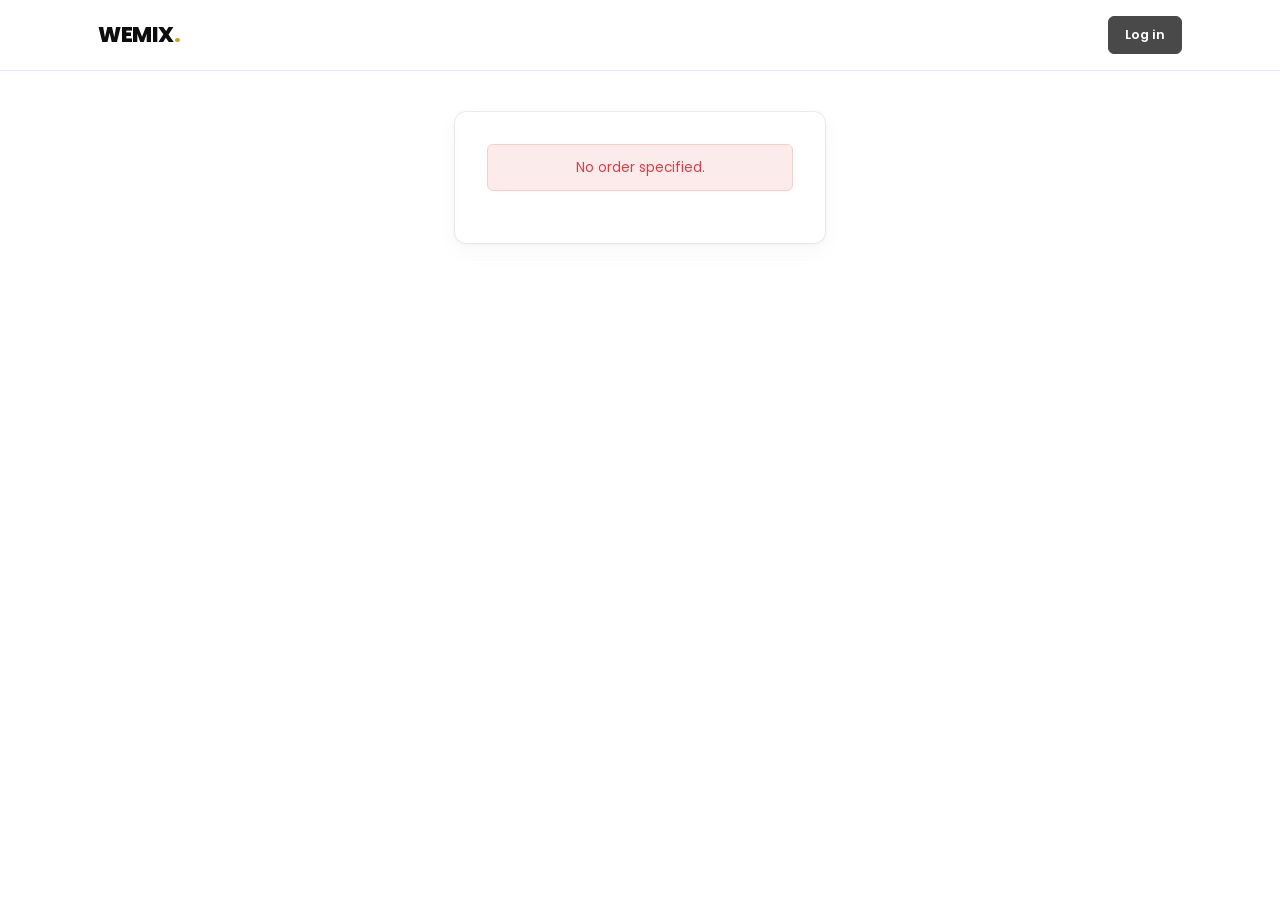
==== commit 864c6d9c: "Finish the WEMIX brand cleanup and fix an image-URL bug found along the way Frontend: - Remove the n" ====
--- a/frontend/checkout.html
+++ b/frontend/checkout.html
@@ -3,7 +3,7 @@
 <head>
 <meta charset="UTF-8">
 <meta name="viewport" content="width=device-width, initial-scale=1.0">
-<title>Checkout — Habari Platform</title>
+<title>Checkout — WEMIX</title>
 <link rel="preconnect" href="https://fonts.googleapis.com">
 <link href="https://fonts.googleapis.com/css2?family=Poppins:wght@400;500;600;700&display=swap" rel="stylesheet">
 <link rel="stylesheet" href="css/style.css">
--- a/frontend/css/style.css
+++ b/frontend/css/style.css
@@ -1,11 +1,11 @@
 /* ==========================================================================
    WEMIX / Habari Platform — design tokens
-   Black / white / gold editorial identity -- matching the actual wordmark
-   (images/wemix.jpeg: black tiles, white letters, one gold tile) rather
-   than the navy/blue/red palette this file drifted to at one point. One
-   brand across every screen: this file, index.html's scoped homepage
-   styles, and the shared header logo (js/nav.js) all resolve to the same
-   three hues plus white/black neutrals.
+   Black / white / gold editorial identity -- matching the "WEMIX." text
+   wordmark (.wemix-wordmark, below) rather than the navy/blue/red palette
+   this file drifted to at one point. One brand across every screen: this
+   file, index.html's scoped homepage styles, and the shared header
+   wordmark (js/nav.js) all resolve to the same three hues plus
+   white/black neutrals.
    Custom property NAMES are kept as-is (--color-gold, --color-black, ...)
    since every component references them by name; only their VALUES and,
    where a component paired a fill + text color in a way that doesn't
@@ -181,43 +181,23 @@
   display: flex;
   align-items: center;
   gap: var(--space-3);
+}
+
+/* WEMIX text wordmark -- the one brand mark used everywhere in the system
+   (topnav, homepage header/footer, auth pages), replacing the old
+   images/wemix.jpeg raster logo. Text color follows currentColor (so it
+   adapts to whatever the parent sets -- dark on a light header, white on
+   a dark panel); the trailing "." is always gold, the one fixed accent. */
+.wemix-wordmark {
   font-family: var(--font-display);
-  font-weight: 700;
-  font-size: 1.25rem;
+  font-weight: 800;
+  font-size: 1.35rem;
   letter-spacing: -0.02em;
-}
-
-.brand-logo {
-  height: 40px;
-  max-width: 180px;
-  width: auto;
-  object-fit: contain;
-  display: block;
-}
-
-.brand-mark {
-  width: 30px;
-  height: 30px;
-  border-radius: 50%;
-  background: var(--color-black);
-  display: flex;
-  align-items: center;
-  justify-content: center;
-  color: var(--color-gold);
-  font-weight: 700;
-  font-size: 0.9rem;
-  flex-shrink: 0;
-}
-
-.brand-tag {
-  color: var(--color-gold-dark);
-  font-size: 0.65rem;
-  font-weight: 600;
-  text-transform: uppercase;
-  letter-spacing: 0.14em;
-  display: block;
-  margin-top: -2px;
-}
+  color: var(--color-black);
+  line-height: 1;
+}
+.wemix-wordmark span { color: var(--color-gold); }
+.wemix-wordmark.on-dark { color: #ffffff; }
 
 .nav-links {
   display: flex;
@@ -454,7 +434,15 @@
 /* Grids / layout                                                         */
 /* ---------------------------------------------------------------------- */
 
-.section { padding: var(--space-10) 0; }
+/* padding-block only, not the padding: X 0 shorthand -- see the matching
+   comment on index.html's .wm-section for why: a shorthand here would
+   unconditionally zero out .container's padding-inline (the shared side
+   gutter) on every page's <main class="container section">, at every
+   breakpoint. That was live on dashboard/moderator/listing/terms/page.html:
+   their content sat flush against the screen edge while the topnav above
+   them kept its padding -- confirmed via computed styles (0px vs. 64px at
+   1440px) before this fix. */
+.section { padding-block: var(--space-10); }
 
 .grid {
   display: grid;
@@ -647,7 +635,6 @@
   padding: var(--space-6) var(--space-10) 0;
 }
 
-.auth-form-topbar img { height: 34px; display: block; }
 .auth-form-topbar a.auth-back-link {
   font-size: 0.85rem;
   font-weight: 600;
@@ -1343,7 +1330,6 @@
 @media (max-width: 768px) {
   .topnav-inner { padding-block: var(--space-3); }
   .nav-links { gap: var(--space-2); }
-  .brand-tag { display: none; }
 
   .modal-body > div[style*="grid-template-columns:1fr 1fr"],
   .modal-body > div[style*="grid-template-columns: 1fr 1fr"] {
@@ -1433,10 +1419,10 @@
 }
 
 /* ===== Extra-small phones (<=380px) =====
-   Only container padding and the brand mark shrink further here --
-   type is already handled by the fluid clamp() scale, so nothing jumps. */
+   Only the wordmark shrinks a touch further here -- type elsewhere is
+   already handled by the fluid clamp() scale, so nothing else jumps. */
 @media (max-width: 380px) {
-  .brand-mark, .brand-logo { max-height: 32px; }
+  .wemix-wordmark { font-size: 1.2rem; }
 }
 
 /* ===== Print / very large desktops =====
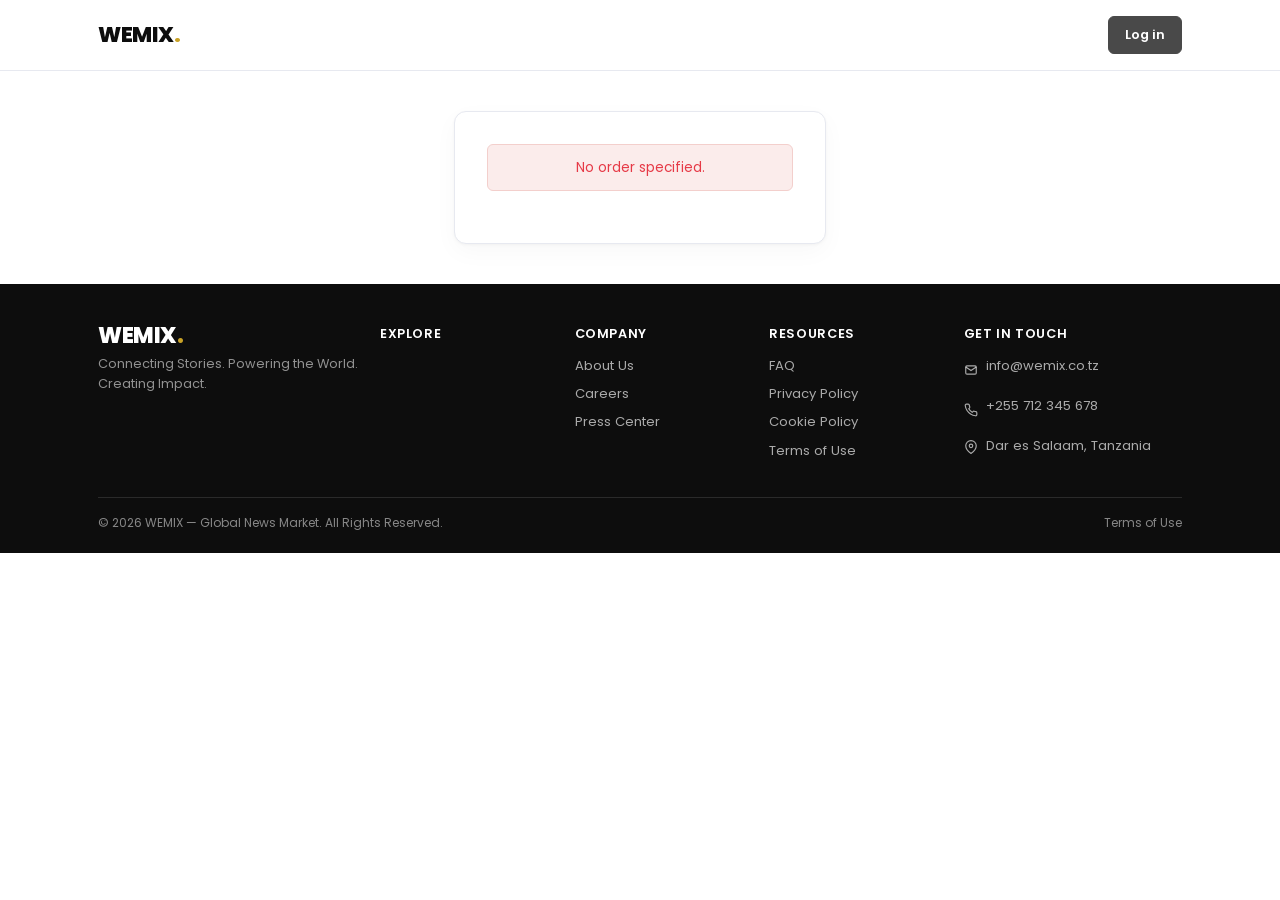
==== commit 19a10edc: "Unify top nav and footer into one shared layout across all pages The top nav bar and footer were dup" ====
--- a/frontend/checkout.html
+++ b/frontend/checkout.html
@@ -31,6 +31,8 @@
     </div>
   </div>
 </main>
+
+<div id="footer-root"></div>
 
 <script src="js/api.js"></script>
 <script src="js/nav.js"></script>
--- a/frontend/css/style.css
+++ b/frontend/css/style.css
@@ -1104,7 +1104,12 @@
   .dash-drawer .dash-nav-link { padding: var(--space-3); border-radius: 8px; border-left: none; }
   .dash-drawer .dash-nav-link.active { background: var(--color-gold); color: var(--color-black); }
 
-  body.has-dash-bottom-nav { padding-bottom: var(--space-10); }
+  /* Must clear the fixed bar's real rendered height (~71px measured, not
+     just its icon+label content) plus the safe-area it also reserves --
+     var(--space-10) alone (40px) left the last line of whatever's at the
+     bottom of the page (now the shared footer's copyright bar) partly
+     hidden behind it. */
+  body.has-dash-bottom-nav { padding-bottom: calc(80px + env(safe-area-inset-bottom, 0px)); }
 }
 
 .table-row {
@@ -1272,15 +1277,30 @@
 }
 
 /* ---------------------------------------------------------------------- */
-/* Footer                                                                 */
-/* ---------------------------------------------------------------------- */
-
-footer {
-  border-top: 1px solid var(--color-border);
-  padding: var(--space-8) 0;
-  margin-top: var(--space-10);
-  color: var(--color-text-muted);
-  font-size: 0.82rem;
+/* Footer -- the one site footer, rendered by js/nav.js's renderFooter()  */
+/* into #footer-root on every page that wants site chrome (same idea as   */
+/* .topnav above). Only sections that link somewhere real: brand, live    */
+/* category links, real contact channels, and the StaticPage-backed       */
+/* Company/Resources pages (see core.StaticPage -- About/Careers/Press/   */
+/* FAQ/Privacy/Cookie Policy are real, moderator-editable pages, not      */
+/* placeholder text). Social-icon links stay omitted until real platform  */
+/* social accounts exist (see PlatformSetting).                          */
+/* ---------------------------------------------------------------------- */
+
+.wm-footer { background: var(--color-black); color: rgba(255,255,255,0.65); padding: var(--space-10) 0 var(--space-5); margin-top: var(--space-10); }
+.wm-footer-grid { display: grid; grid-template-columns: 1.2fr 0.8fr 0.8fr 0.8fr 1fr; gap: var(--space-5); margin-bottom: var(--space-7); }
+.wm-footer-col h4 { color: #fff; font-size: 0.8rem; text-transform: uppercase; letter-spacing: 0.05em; margin: 0 0 var(--space-3) 0; }
+.wm-footer-col a { display: block; font-size: 0.82rem; margin-bottom: var(--space-2); color: rgba(255,255,255,0.65); }
+.wm-footer-col a:hover { color: #fff; }
+.wm-footer-contact-item { display: flex; align-items: center; gap: var(--space-2); font-size: 0.82rem; margin-bottom: var(--space-3); color: rgba(255,255,255,0.65); }
+.wm-footer-contact-item svg { width: 14px; height: 14px; flex-shrink: 0; }
+.wm-footer-bottom { border-top: 1px solid rgba(255,255,255,0.12); padding-top: var(--space-4); font-size: 0.75rem; display: flex; align-items: center; justify-content: space-between; gap: var(--space-3); flex-wrap: wrap; color: rgba(255,255,255,0.5); }
+
+@media (max-width: 900px) {
+  .wm-footer-grid { grid-template-columns: 1fr 1fr 1fr; }
+}
+@media (max-width: 560px) {
+  .wm-footer-grid { grid-template-columns: 1fr 1fr; }
 }
 
 /* ---------------------------------------------------------------------- */
